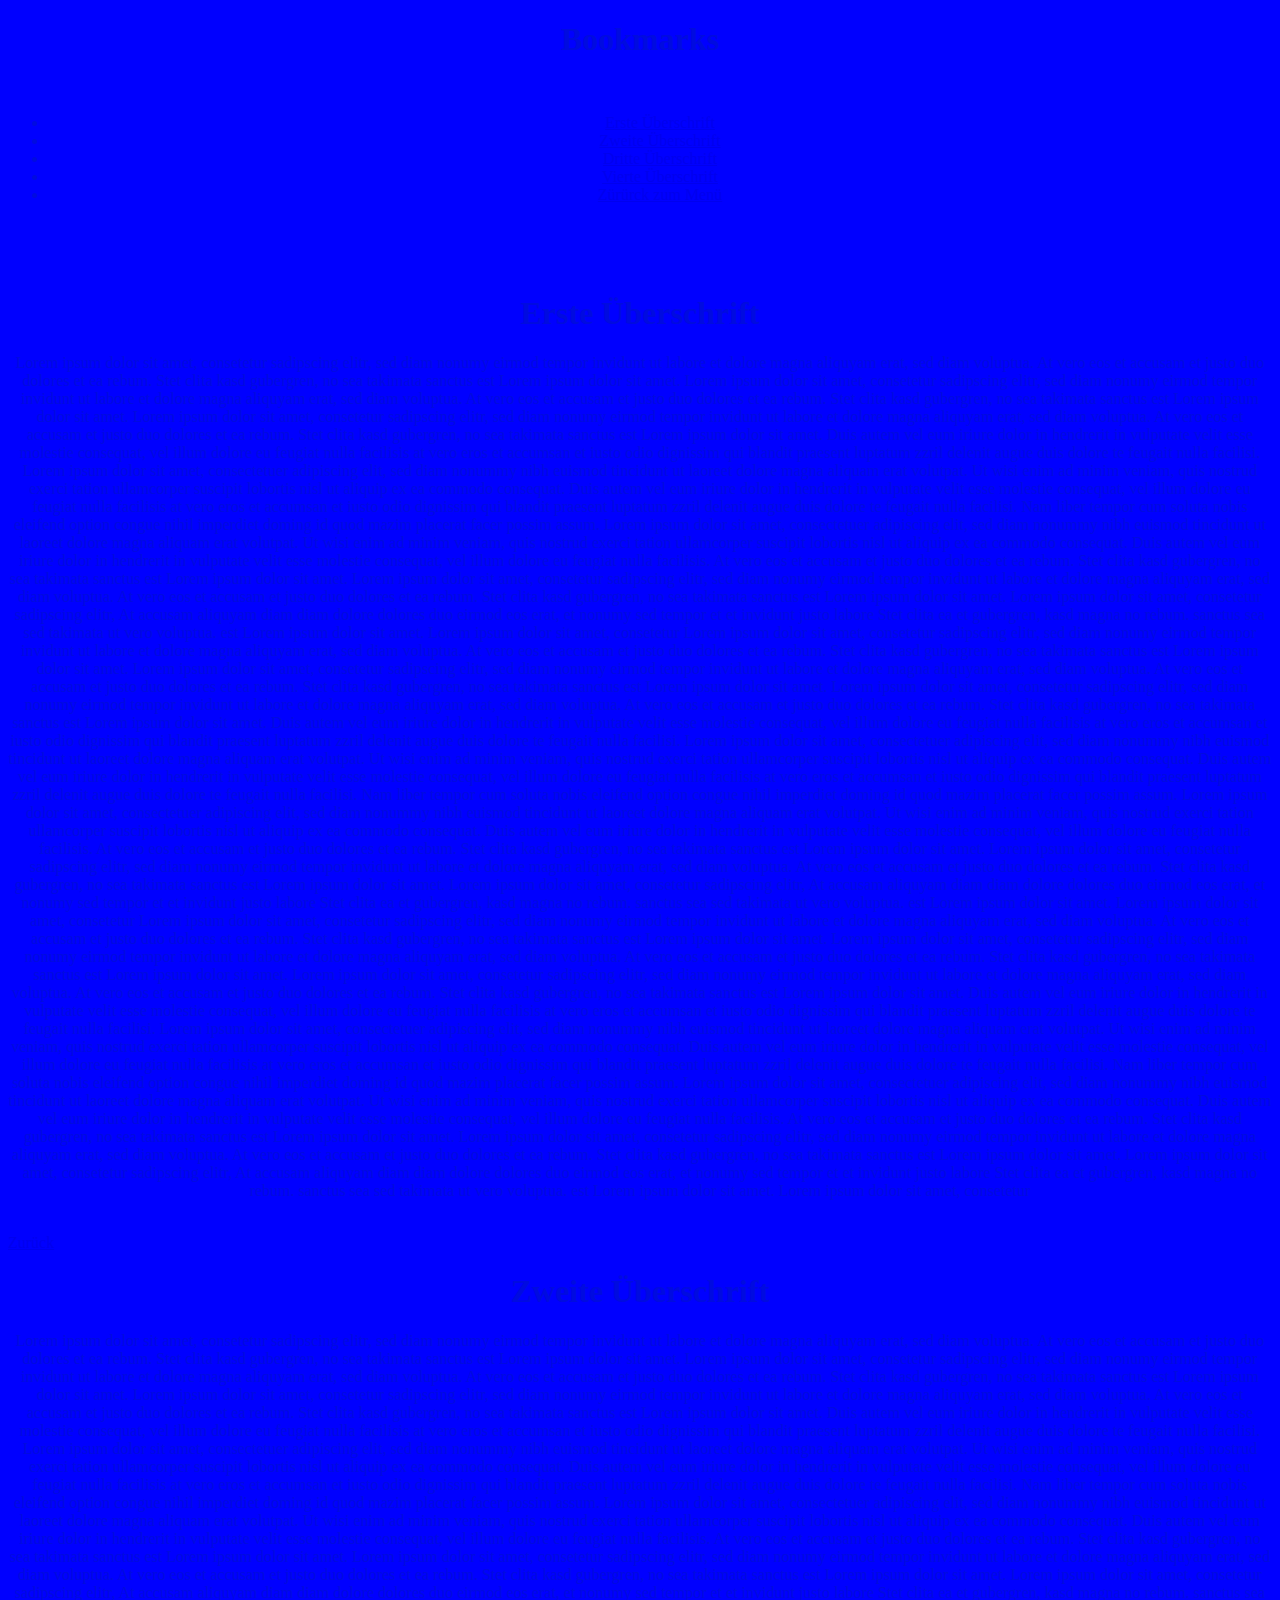
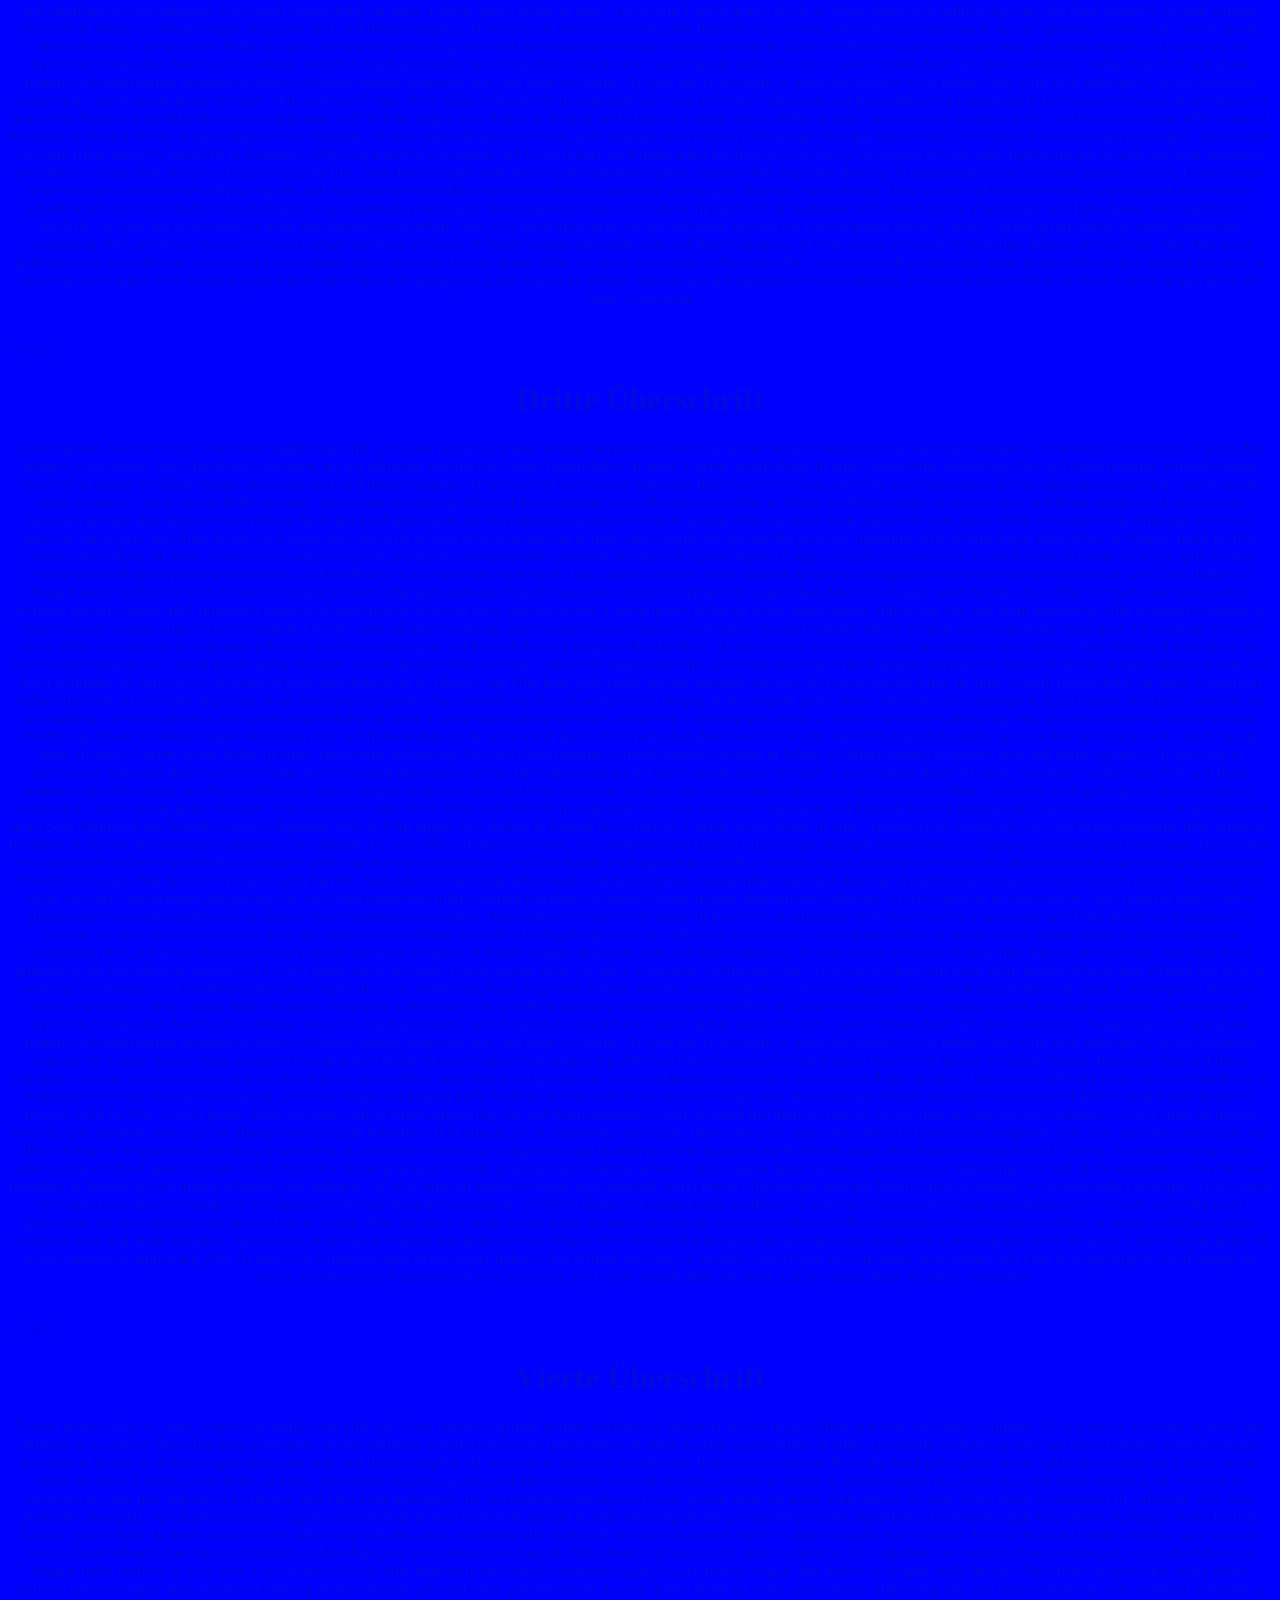
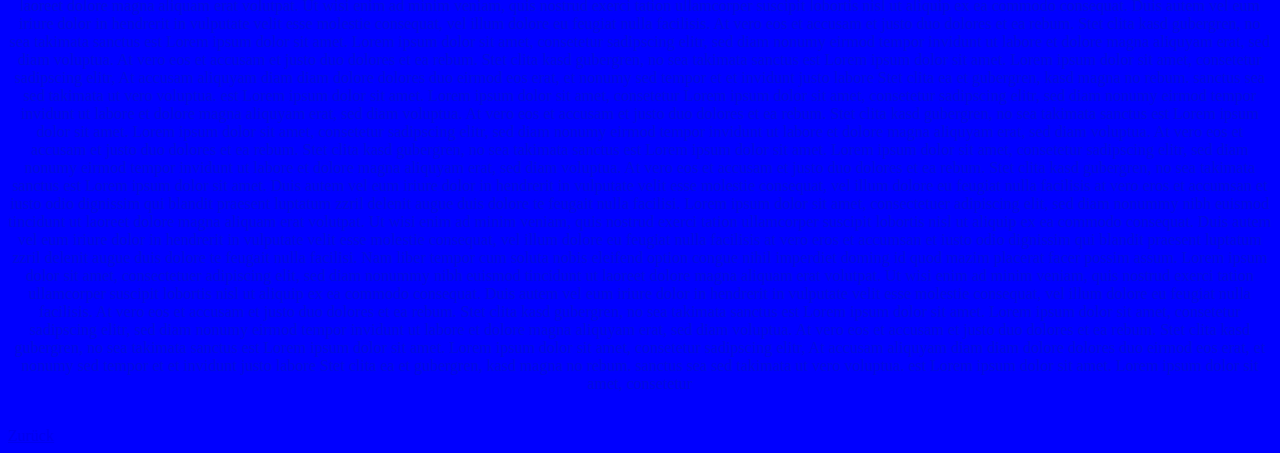
==== bookmarks.html @ f7e6e103 "Update bookmarks.html" ====
<!doctype html>
<html lang="de">
  <head>
    <meta charset="utf-8">
    <meta name="viewport" content="width=device-width, initial-scale=1.0">
    <title>Bookmarks</title>
	  <link rel="stylesheet" href="css/style.css">
  </head>
	<BODY BGCOLOR="BLUE">
 	<font face="verdana" color="LIGHT_BLUE" align="center">
  <body>
	<h1 id="C1">Bookmarks</h1>
    <br>
    <ul>
        <li><a href="#C2" title="Kapitel Uno">Erste Überschrift</a></li>
        <li><a href="#C3" title="Ab ins 2. Kappidel">Zweite Überschrift</a></li>
        <li><a href="#C4" title="oder doch nummero 3?">Dritte Überschrift</a></li>
        <li><a href="#C5" title="Numero quatre">Vierte Überschrift</a></li>
	<li><a href="homebookmarks.html">Zürürck zum Menü</a></li>
    </ul>
    <br>
    <br>
    <br>
    <h1 id="C2">Erste Überschrift</h1>
        <p font-face="verdana">
        Lorem ipsum dolor sit amet, consetetur sadipscing elitr, sed diam nonumy eirmod tempor invidunt ut labore et dolore magna aliquyam erat, sed diam voluptua. At vero eos et accusam et justo duo dolores et ea rebum. Stet clita kasd gubergren, no sea takimata sanctus est Lorem ipsum dolor sit amet. Lorem ipsum dolor sit amet, consetetur sadipscing elitr, sed diam nonumy eirmod tempor invidunt ut labore et dolore magna aliquyam erat, sed diam voluptua. At vero eos et accusam et justo duo dolores et ea rebum. Stet clita kasd gubergren, no sea takimata sanctus est Lorem ipsum dolor sit amet. Lorem ipsum dolor sit amet, consetetur sadipscing elitr, sed diam nonumy eirmod tempor invidunt ut labore et dolore magna aliquyam erat, sed diam voluptua. At vero eos et accusam et justo duo dolores et ea rebum. Stet clita kasd gubergren, no sea takimata sanctus est Lorem ipsum dolor sit amet.   
        Duis autem vel eum iriure dolor in hendrerit in vulputate velit esse molestie consequat, vel illum dolore eu feugiat nulla facilisis at vero eros et accumsan et iusto odio dignissim qui blandit praesent luptatum zzril delenit augue duis dolore te feugait nulla facilisi. Lorem ipsum dolor sit amet, consectetuer adipiscing elit, sed diam nonummy nibh euismod tincidunt ut laoreet dolore magna aliquam erat volutpat.   
        Ut wisi enim ad minim veniam, quis nostrud exerci tation ullamcorper suscipit lobortis nisl ut aliquip ex ea commodo consequat. Duis autem vel eum iriure dolor in hendrerit in vulputate velit esse molestie consequat, vel illum dolore eu feugiat nulla facilisis at vero eros et accumsan et iusto odio dignissim qui blandit praesent luptatum zzril delenit augue duis dolore te feugait nulla facilisi.   
        Nam liber tempor cum soluta nobis eleifend option congue nihil imperdiet doming id quod mazim placerat facer possim assum. Lorem ipsum dolor sit amet, consectetuer adipiscing elit, sed diam nonummy nibh euismod tincidunt ut laoreet dolore magna aliquam erat volutpat. Ut wisi enim ad minim veniam, quis nostrud exerci tation ullamcorper suscipit lobortis nisl ut aliquip ex ea commodo consequat.   
        Duis autem vel eum iriure dolor in hendrerit in vulputate velit esse molestie consequat, vel illum dolore eu feugiat nulla facilisis.   
        At vero eos et accusam et justo duo dolores et ea rebum. Stet clita kasd gubergren, no sea takimata sanctus est Lorem ipsum dolor sit amet. Lorem ipsum dolor sit amet, consetetur sadipscing elitr, sed diam nonumy eirmod tempor invidunt ut labore et dolore magna aliquyam erat, sed diam voluptua. At vero eos et accusam et justo duo dolores et ea rebum. Stet clita kasd gubergren, no sea takimata sanctus est Lorem ipsum dolor sit amet. Lorem ipsum dolor sit amet, consetetur sadipscing elitr, At accusam aliquyam diam diam dolore dolores duo eirmod eos erat, et nonumy sed tempor et et invidunt justo labore Stet clita ea et gubergren, kasd magna no rebum. sanctus sea sed takimata ut vero voluptua. est Lorem ipsum dolor sit amet. Lorem ipsum dolor sit amet, consetetur  
        Lorem ipsum dolor sit amet, consetetur sadipscing elitr, sed diam nonumy eirmod tempor invidunt ut labore et dolore magna aliquyam erat, sed diam voluptua. At vero eos et accusam et justo duo dolores et ea rebum. Stet clita kasd gubergren, no sea takimata sanctus est Lorem ipsum dolor sit amet. Lorem ipsum dolor sit amet, consetetur sadipscing elitr, sed diam nonumy eirmod tempor invidunt ut labore et dolore magna aliquyam erat, sed diam voluptua. At vero eos et accusam et justo duo dolores et ea rebum. Stet clita kasd gubergren, no sea takimata sanctus est Lorem ipsum dolor sit amet. Lorem ipsum dolor sit amet, consetetur sadipscing elitr, sed diam nonumy eirmod tempor invidunt ut labore et dolore magna aliquyam erat, sed diam voluptua. At vero eos et accusam et justo duo dolores et ea rebum. Stet clita kasd gubergren, no sea takimata sanctus est Lorem ipsum dolor sit amet.   
        Duis autem vel eum iriure dolor in hendrerit in vulputate velit esse molestie consequat, vel illum dolore eu feugiat nulla facilisis at vero eros et accumsan et iusto odio dignissim qui blandit praesent luptatum zzril delenit augue duis dolore te feugait nulla facilisi. Lorem ipsum dolor sit amet, consectetuer adipiscing elit, sed diam nonummy nibh euismod tincidunt ut laoreet dolore magna aliquam erat volutpat.   
        Ut wisi enim ad minim veniam, quis nostrud exerci tation ullamcorper suscipit lobortis nisl ut aliquip ex ea commodo consequat. Duis autem vel eum iriure dolor in hendrerit in vulputate velit esse molestie consequat, vel illum dolore eu feugiat nulla facilisis at vero eros et accumsan et iusto odio dignissim qui blandit praesent luptatum zzril delenit augue duis dolore te feugait nulla facilisi.   
        Nam liber tempor cum soluta nobis eleifend option congue nihil imperdiet doming id quod mazim placerat facer possim assum. Lorem ipsum dolor sit amet, consectetuer adipiscing elit, sed diam nonummy nibh euismod tincidunt ut laoreet dolore magna aliquam erat volutpat. Ut wisi enim ad minim veniam, quis nostrud exerci tation ullamcorper suscipit lobortis nisl ut aliquip ex ea commodo consequat.   
        Duis autem vel eum iriure dolor in hendrerit in vulputate velit esse molestie consequat, vel illum dolore eu feugiat nulla facilisis.   
        At vero eos et accusam et justo duo dolores et ea rebum. Stet clita kasd gubergren, no sea takimata sanctus est Lorem ipsum dolor sit amet. Lorem ipsum dolor sit amet, consetetur sadipscing elitr, sed diam nonumy eirmod tempor invidunt ut labore et dolore magna aliquyam erat, sed diam voluptua. At vero eos et accusam et justo duo dolores et ea rebum. Stet clita kasd gubergren, no sea takimata sanctus est Lorem ipsum dolor sit amet. Lorem ipsum dolor sit amet, consetetur sadipscing elitr, At accusam aliquyam diam diam dolore dolores duo eirmod eos erat, et nonumy sed tempor et et invidunt justo labore Stet clita ea et gubergren, kasd magna no rebum. sanctus sea sed takimata ut vero voluptua. est Lorem ipsum dolor sit amet. Lorem ipsum dolor sit amet, consetetur
	 Lorem ipsum dolor sit amet, consetetur sadipscing elitr, sed diam nonumy eirmod tempor invidunt ut labore et dolore magna aliquyam erat, sed diam voluptua. At vero eos et accusam et justo duo dolores et ea rebum. Stet clita kasd gubergren, no sea takimata sanctus est Lorem ipsum dolor sit amet. Lorem ipsum dolor sit amet, consetetur sadipscing elitr, sed diam nonumy eirmod tempor invidunt ut labore et dolore magna aliquyam erat, sed diam voluptua. At vero eos et accusam et justo duo dolores et ea rebum. Stet clita kasd gubergren, no sea takimata sanctus est Lorem ipsum dolor sit amet. Lorem ipsum dolor sit amet, consetetur sadipscing elitr, sed diam nonumy eirmod tempor invidunt ut labore et dolore magna aliquyam erat, sed diam voluptua. At vero eos et accusam et justo duo dolores et ea rebum. Stet clita kasd gubergren, no sea takimata sanctus est Lorem ipsum dolor sit amet.   
        Duis autem vel eum iriure dolor in hendrerit in vulputate velit esse molestie consequat, vel illum dolore eu feugiat nulla facilisis at vero eros et accumsan et iusto odio dignissim qui blandit praesent luptatum zzril delenit augue duis dolore te feugait nulla facilisi. Lorem ipsum dolor sit amet, consectetuer adipiscing elit, sed diam nonummy nibh euismod tincidunt ut laoreet dolore magna aliquam erat volutpat.   
        Ut wisi enim ad minim veniam, quis nostrud exerci tation ullamcorper suscipit lobortis nisl ut aliquip ex ea commodo consequat. Duis autem vel eum iriure dolor in hendrerit in vulputate velit esse molestie consequat, vel illum dolore eu feugiat nulla facilisis at vero eros et accumsan et iusto odio dignissim qui blandit praesent luptatum zzril delenit augue duis dolore te feugait nulla facilisi.   
        Nam liber tempor cum soluta nobis eleifend option congue nihil imperdiet doming id quod mazim placerat facer possim assum. Lorem ipsum dolor sit amet, consectetuer adipiscing elit, sed diam nonummy nibh euismod tincidunt ut laoreet dolore magna aliquam erat volutpat. Ut wisi enim ad minim veniam, quis nostrud exerci tation ullamcorper suscipit lobortis nisl ut aliquip ex ea commodo consequat.   
        Duis autem vel eum iriure dolor in hendrerit in vulputate velit esse molestie consequat, vel illum dolore eu feugiat nulla facilisis.   
        At vero eos et accusam et justo duo dolores et ea rebum. Stet clita kasd gubergren, no sea takimata sanctus est Lorem ipsum dolor sit amet. Lorem ipsum dolor sit amet, consetetur sadipscing elitr, sed diam nonumy eirmod tempor invidunt ut labore et dolore magna aliquyam erat, sed diam voluptua. At vero eos et accusam et justo duo dolores et ea rebum. Stet clita kasd gubergren, no sea takimata sanctus est Lorem ipsum dolor sit amet. Lorem ipsum dolor sit amet, consetetur sadipscing elitr, At accusam aliquyam diam diam dolore dolores duo eirmod eos erat, et nonumy sed tempor et et invidunt justo labore Stet clita ea et gubergren, kasd magna no rebum. sanctus sea sed takimata ut vero voluptua. est Lorem ipsum dolor sit amet. Lorem ipsum dolor sit amet, consetetur  
	</p><br>
	<a href="#C1">Zurück</a>
    <h1 id="C3">Zweite Überschrift</h1>
	<p font-color="magenta" font-face="Arial">
        Lorem ipsum dolor sit amet, consetetur sadipscing elitr, sed diam nonumy eirmod tempor invidunt ut labore et dolore magna aliquyam erat, sed diam voluptua. At vero eos et accusam et justo duo dolores et ea rebum. Stet clita kasd gubergren, no sea takimata sanctus est Lorem ipsum dolor sit amet. Lorem ipsum dolor sit amet, consetetur sadipscing elitr, sed diam nonumy eirmod tempor invidunt ut labore et dolore magna aliquyam erat, sed diam voluptua. At vero eos et accusam et justo duo dolores et ea rebum. Stet clita kasd gubergren, no sea takimata sanctus est Lorem ipsum dolor sit amet. Lorem ipsum dolor sit amet, consetetur sadipscing elitr, sed diam nonumy eirmod tempor invidunt ut labore et dolore magna aliquyam erat, sed diam voluptua. At vero eos et accusam et justo duo dolores et ea rebum. Stet clita kasd gubergren, no sea takimata sanctus est Lorem ipsum dolor sit amet.   
        Duis autem vel eum iriure dolor in hendrerit in vulputate velit esse molestie consequat, vel illum dolore eu feugiat nulla facilisis at vero eros et accumsan et iusto odio dignissim qui blandit praesent luptatum zzril delenit augue duis dolore te feugait nulla facilisi. Lorem ipsum dolor sit amet, consectetuer adipiscing elit, sed diam nonummy nibh euismod tincidunt ut laoreet dolore magna aliquam erat volutpat.   
        Ut wisi enim ad minim veniam, quis nostrud exerci tation ullamcorper suscipit lobortis nisl ut aliquip ex ea commodo consequat. Duis autem vel eum iriure dolor in hendrerit in vulputate velit esse molestie consequat, vel illum dolore eu feugiat nulla facilisis at vero eros et accumsan et iusto odio dignissim qui blandit praesent luptatum zzril delenit augue duis dolore te feugait nulla facilisi.   
        Nam liber tempor cum soluta nobis eleifend option congue nihil imperdiet doming id quod mazim placerat facer possim assum. Lorem ipsum dolor sit amet, consectetuer adipiscing elit, sed diam nonummy nibh euismod tincidunt ut laoreet dolore magna aliquam erat volutpat. Ut wisi enim ad minim veniam, quis nostrud exerci tation ullamcorper suscipit lobortis nisl ut aliquip ex ea commodo consequat.   
        Duis autem vel eum iriure dolor in hendrerit in vulputate velit esse molestie consequat, vel illum dolore eu feugiat nulla facilisis.   
        At vero eos et accusam et justo duo dolores et ea rebum. Stet clita kasd gubergren, no sea takimata sanctus est Lorem ipsum dolor sit amet. Lorem ipsum dolor sit amet, consetetur sadipscing elitr, sed diam nonumy eirmod tempor invidunt ut labore et dolore magna aliquyam erat, sed diam voluptua. At vero eos et accusam et justo duo dolores et ea rebum. Stet clita kasd gubergren, no sea takimata sanctus est Lorem ipsum dolor sit amet. Lorem ipsum dolor sit amet, consetetur sadipscing elitr, At accusam aliquyam diam diam dolore dolores duo eirmod eos erat, et nonumy sed tempor et et invidunt justo labore Stet clita ea et gubergren, kasd magna no rebum. sanctus sea sed takimata ut vero voluptua. est Lorem ipsum dolor sit amet. Lorem ipsum dolor sit amet, consetetur	  
        Lorem ipsum dolor sit amet, consetetur sadipscing elitr, sed diam nonumy eirmod tempor invidunt ut labore et dolore magna aliquyam erat, sed diam voluptua. At vero eos et accusam et justo duo dolores et ea rebum. Stet clita kasd gubergren, no sea takimata sanctus est Lorem ipsum dolor sit amet. Lorem ipsum dolor sit amet, consetetur sadipscing elitr, sed diam nonumy eirmod tempor invidunt ut labore et dolore magna aliquyam erat, sed diam voluptua. At vero eos et accusam et justo duo dolores et ea rebum. Stet clita kasd gubergren, no sea takimata sanctus est Lorem ipsum dolor sit amet. Lorem ipsum dolor sit amet, consetetur sadipscing elitr, sed diam nonumy eirmod tempor invidunt ut labore et dolore magna aliquyam erat, sed diam voluptua. At vero eos et accusam et justo duo dolores et ea rebum. Stet clita kasd gubergren, no sea takimata sanctus est Lorem ipsum dolor sit amet.   
        Duis autem vel eum iriure dolor in hendrerit in vulputate velit esse molestie consequat, vel illum dolore eu feugiat nulla facilisis at vero eros et accumsan et iusto odio dignissim qui blandit praesent luptatum zzril delenit augue duis dolore te feugait nulla facilisi. Lorem ipsum dolor sit amet, consectetuer adipiscing elit, sed diam nonummy nibh euismod tincidunt ut laoreet dolore magna aliquam erat volutpat.   
        Ut wisi enim ad minim veniam, quis nostrud exerci tation ullamcorper suscipit lobortis nisl ut aliquip ex ea commodo consequat. Duis autem vel eum iriure dolor in hendrerit in vulputate velit esse molestie consequat, vel illum dolore eu feugiat nulla facilisis at vero eros et accumsan et iusto odio dignissim qui blandit praesent luptatum zzril delenit augue duis dolore te feugait nulla facilisi.   
        Nam liber tempor cum soluta nobis eleifend option congue nihil imperdiet doming id quod mazim placerat facer possim assum. Lorem ipsum dolor sit amet, consectetuer adipiscing elit, sed diam nonummy nibh euismod tincidunt ut laoreet dolore magna aliquam erat volutpat. Ut wisi enim ad minim veniam, quis nostrud exerci tation ullamcorper suscipit lobortis nisl ut aliquip ex ea commodo consequat.   
        Duis autem vel eum iriure dolor in hendrerit in vulputate velit esse molestie consequat, vel illum dolore eu feugiat nulla facilisis.   
        At vero eos et accusam et justo duo dolores et ea rebum. Stet clita kasd gubergren, no sea takimata sanctus est Lorem ipsum dolor sit amet. Lorem ipsum dolor sit amet, consetetur sadipscing elitr, sed diam nonumy eirmod tempor invidunt ut labore et dolore magna aliquyam erat, sed diam voluptua. At vero eos et accusam et justo duo dolores et ea rebum. Stet clita kasd gubergren, no sea takimata sanctus est Lorem ipsum dolor sit amet. Lorem ipsum dolor sit amet, consetetur sadipscing elitr, At accusam aliquyam diam diam dolore dolores duo eirmod eos erat, et nonumy sed tempor et et invidunt justo labore Stet clita ea et gubergren, kasd magna no rebum. sanctus sea sed takimata ut vero voluptua. est Lorem ipsum dolor sit amet. Lorem ipsum dolor sit amet, consetetur
	</p><br>
	<a href="#C1">Zurück</a>
    <h1 id="C4">Dritte Überschrift</h1>
	<p>
        Lorem ipsum dolor sit amet, consetetur sadipscing elitr, sed diam nonumy eirmod tempor invidunt ut labore et dolore magna aliquyam erat, sed diam voluptua. At vero eos et accusam et justo duo dolores et ea rebum. Stet clita kasd gubergren, no sea takimata sanctus est Lorem ipsum dolor sit amet. Lorem ipsum dolor sit amet, consetetur sadipscing elitr, sed diam nonumy eirmod tempor invidunt ut labore et dolore magna aliquyam erat, sed diam voluptua. At vero eos et accusam et justo duo dolores et ea rebum. Stet clita kasd gubergren, no sea takimata sanctus est Lorem ipsum dolor sit amet. Lorem ipsum dolor sit amet, consetetur sadipscing elitr, sed diam nonumy eirmod tempor invidunt ut labore et dolore magna aliquyam erat, sed diam voluptua. At vero eos et accusam et justo duo dolores et ea rebum. Stet clita kasd gubergren, no sea takimata sanctus est Lorem ipsum dolor sit amet.   
        Duis autem vel eum iriure dolor in hendrerit in vulputate velit esse molestie consequat, vel illum dolore eu feugiat nulla facilisis at vero eros et accumsan et iusto odio dignissim qui blandit praesent luptatum zzril delenit augue duis dolore te feugait nulla facilisi. Lorem ipsum dolor sit amet, consectetuer adipiscing elit, sed diam nonummy nibh euismod tincidunt ut laoreet dolore magna aliquam erat volutpat.   
        Ut wisi enim ad minim veniam, quis nostrud exerci tation ullamcorper suscipit lobortis nisl ut aliquip ex ea commodo consequat. Duis autem vel eum iriure dolor in hendrerit in vulputate velit esse molestie consequat, vel illum dolore eu feugiat nulla facilisis at vero eros et accumsan et iusto odio dignissim qui blandit praesent luptatum zzril delenit augue duis dolore te feugait nulla facilisi.   
        Nam liber tempor cum soluta nobis eleifend option congue nihil imperdiet doming id quod mazim placerat facer possim assum. Lorem ipsum dolor sit amet, consectetuer adipiscing elit, sed diam nonummy nibh euismod tincidunt ut laoreet dolore magna aliquam erat volutpat. Ut wisi enim ad minim veniam, quis nostrud exerci tation ullamcorper suscipit lobortis nisl ut aliquip ex ea commodo consequat.   
        Duis autem vel eum iriure dolor in hendrerit in vulputate velit esse molestie consequat, vel illum dolore eu feugiat nulla facilisis.   
        At vero eos et accusam et justo duo dolores et ea rebum. Stet clita kasd gubergren, no sea takimata sanctus est Lorem ipsum dolor sit amet. Lorem ipsum dolor sit amet, consetetur sadipscing elitr, sed diam nonumy eirmod tempor invidunt ut labore et dolore magna aliquyam erat, sed diam voluptua. At vero eos et accusam et justo duo dolores et ea rebum. Stet clita kasd gubergren, no sea takimata sanctus est Lorem ipsum dolor sit amet. Lorem ipsum dolor sit amet, consetetur sadipscing elitr, At accusam aliquyam diam diam dolore dolores duo eirmod eos erat, et nonumy sed tempor et et invidunt justo labore Stet clita ea et gubergren, kasd magna no rebum. sanctus sea sed takimata ut vero voluptua. est Lorem ipsum dolor sit amet. Lorem ipsum dolor sit amet, consetetur
        Lorem ipsum dolor sit amet, consetetur sadipscing elitr, sed diam nonumy eirmod tempor invidunt ut labore et dolore magna aliquyam erat, sed diam voluptua. At vero eos et accusam et justo duo dolores et ea rebum. Stet clita kasd gubergren, no sea takimata sanctus est Lorem ipsum dolor sit amet. Lorem ipsum dolor sit amet, consetetur sadipscing elitr, sed diam nonumy eirmod tempor invidunt ut labore et dolore magna aliquyam erat, sed diam voluptua. At vero eos et accusam et justo duo dolores et ea rebum. Stet clita kasd gubergren, no sea takimata sanctus est Lorem ipsum dolor sit amet. Lorem ipsum dolor sit amet, consetetur sadipscing elitr, sed diam nonumy eirmod tempor invidunt ut labore et dolore magna aliquyam erat, sed diam voluptua. At vero eos et accusam et justo duo dolores et ea rebum. Stet clita kasd gubergren, no sea takimata sanctus est Lorem ipsum dolor sit amet.   
        Duis autem vel eum iriure dolor in hendrerit in vulputate velit esse molestie consequat, vel illum dolore eu feugiat nulla facilisis at vero eros et accumsan et iusto odio dignissim qui blandit praesent luptatum zzril delenit augue duis dolore te feugait nulla facilisi. Lorem ipsum dolor sit amet, consectetuer adipiscing elit, sed diam nonummy nibh euismod tincidunt ut laoreet dolore magna aliquam erat volutpat.   
        Ut wisi enim ad minim veniam, quis nostrud exerci tation ullamcorper suscipit lobortis nisl ut aliquip ex ea commodo consequat. Duis autem vel eum iriure dolor in hendrerit in vulputate velit esse molestie consequat, vel illum dolore eu feugiat nulla facilisis at vero eros et accumsan et iusto odio dignissim qui blandit praesent luptatum zzril delenit augue duis dolore te feugait nulla facilisi.   
        Nam liber tempor cum soluta nobis eleifend option congue nihil imperdiet doming id quod mazim placerat facer possim assum. Lorem ipsum dolor sit amet, consectetuer adipiscing elit, sed diam nonummy nibh euismod tincidunt ut laoreet dolore magna aliquam erat volutpat. Ut wisi enim ad minim veniam, quis nostrud exerci tation ullamcorper suscipit lobortis nisl ut aliquip ex ea commodo consequat.   
        Duis autem vel eum iriure dolor in hendrerit in vulputate velit esse molestie consequat, vel illum dolore eu feugiat nulla facilisis.   
        At vero eos et accusam et justo duo dolores et ea rebum. Stet clita kasd gubergren, no sea takimata sanctus est Lorem ipsum dolor sit amet. Lorem ipsum dolor sit amet, consetetur sadipscing elitr, sed diam nonumy eirmod tempor invidunt ut labore et dolore magna aliquyam erat, sed diam voluptua. At vero eos et accusam et justo duo dolores et ea rebum. Stet clita kasd gubergren, no sea takimata sanctus est Lorem ipsum dolor sit amet. Lorem ipsum dolor sit amet, consetetur sadipscing elitr, At accusam aliquyam diam diam dolore dolores duo eirmod eos erat, et nonumy sed tempor et et invidunt justo labore Stet clita ea et gubergren, kasd magna no rebum. sanctus sea sed takimata ut vero voluptua. est Lorem ipsum dolor sit amet. Lorem ipsum dolor sit amet, consetetur
	 Lorem ipsum dolor sit amet, consetetur sadipscing elitr, sed diam nonumy eirmod tempor invidunt ut labore et dolore magna aliquyam erat, sed diam voluptua. At vero eos et accusam et justo duo dolores et ea rebum. Stet clita kasd gubergren, no sea takimata sanctus est Lorem ipsum dolor sit amet. Lorem ipsum dolor sit amet, consetetur sadipscing elitr, sed diam nonumy eirmod tempor invidunt ut labore et dolore magna aliquyam erat, sed diam voluptua. At vero eos et accusam et justo duo dolores et ea rebum. Stet clita kasd gubergren, no sea takimata sanctus est Lorem ipsum dolor sit amet. Lorem ipsum dolor sit amet, consetetur sadipscing elitr, sed diam nonumy eirmod tempor invidunt ut labore et dolore magna aliquyam erat, sed diam voluptua. At vero eos et accusam et justo duo dolores et ea rebum. Stet clita kasd gubergren, no sea takimata sanctus est Lorem ipsum dolor sit amet.   
        Duis autem vel eum iriure dolor in hendrerit in vulputate velit esse molestie consequat, vel illum dolore eu feugiat nulla facilisis at vero eros et accumsan et iusto odio dignissim qui blandit praesent luptatum zzril delenit augue duis dolore te feugait nulla facilisi. Lorem ipsum dolor sit amet, consectetuer adipiscing elit, sed diam nonummy nibh euismod tincidunt ut laoreet dolore magna aliquam erat volutpat.   
        Ut wisi enim ad minim veniam, quis nostrud exerci tation ullamcorper suscipit lobortis nisl ut aliquip ex ea commodo consequat. Duis autem vel eum iriure dolor in hendrerit in vulputate velit esse molestie consequat, vel illum dolore eu feugiat nulla facilisis at vero eros et accumsan et iusto odio dignissim qui blandit praesent luptatum zzril delenit augue duis dolore te feugait nulla facilisi.   
        Nam liber tempor cum soluta nobis eleifend option congue nihil imperdiet doming id quod mazim placerat facer possim assum. Lorem ipsum dolor sit amet, consectetuer adipiscing elit, sed diam nonummy nibh euismod tincidunt ut laoreet dolore magna aliquam erat volutpat. Ut wisi enim ad minim veniam, quis nostrud exerci tation ullamcorper suscipit lobortis nisl ut aliquip ex ea commodo consequat.   
        Duis autem vel eum iriure dolor in hendrerit in vulputate velit esse molestie consequat, vel illum dolore eu feugiat nulla facilisis.   
        At vero eos et accusam et justo duo dolores et ea rebum. Stet clita kasd gubergren, no sea takimata sanctus est Lorem ipsum dolor sit amet. Lorem ipsum dolor sit amet, consetetur sadipscing elitr, sed diam nonumy eirmod tempor invidunt ut labore et dolore magna aliquyam erat, sed diam voluptua. At vero eos et accusam et justo duo dolores et ea rebum. Stet clita kasd gubergren, no sea takimata sanctus est Lorem ipsum dolor sit amet. Lorem ipsum dolor sit amet, consetetur sadipscing elitr, At accusam aliquyam diam diam dolore dolores duo eirmod eos erat, et nonumy sed tempor et et invidunt justo labore Stet clita ea et gubergren, kasd magna no rebum. sanctus sea sed takimata ut vero voluptua. est Lorem ipsum dolor sit amet. Lorem ipsum dolor sit amet, consetetur  
	</p><br>
	<a href="#C1">Zurück</a>
    <h1 id="C5">Vierte Überschrift</h1>
	<p>
        Lorem ipsum dolor sit amet, consetetur sadipscing elitr, sed diam nonumy eirmod tempor invidunt ut labore et dolore magna aliquyam erat, sed diam voluptua. At vero eos et accusam et justo duo dolores et ea rebum. Stet clita kasd gubergren, no sea takimata sanctus est Lorem ipsum dolor sit amet. Lorem ipsum dolor sit amet, consetetur sadipscing elitr, sed diam nonumy eirmod tempor invidunt ut labore et dolore magna aliquyam erat, sed diam voluptua. At vero eos et accusam et justo duo dolores et ea rebum. Stet clita kasd gubergren, no sea takimata sanctus est Lorem ipsum dolor sit amet. Lorem ipsum dolor sit amet, consetetur sadipscing elitr, sed diam nonumy eirmod tempor invidunt ut labore et dolore magna aliquyam erat, sed diam voluptua. At vero eos et accusam et justo duo dolores et ea rebum. Stet clita kasd gubergren, no sea takimata sanctus est Lorem ipsum dolor sit amet.   
        Duis autem vel eum iriure dolor in hendrerit in vulputate velit esse molestie consequat, vel illum dolore eu feugiat nulla facilisis at vero eros et accumsan et iusto odio dignissim qui blandit praesent luptatum zzril delenit augue duis dolore te feugait nulla facilisi. Lorem ipsum dolor sit amet, consectetuer adipiscing elit, sed diam nonummy nibh euismod tincidunt ut laoreet dolore magna aliquam erat volutpat.   
        Ut wisi enim ad minim veniam, quis nostrud exerci tation ullamcorper suscipit lobortis nisl ut aliquip ex ea commodo consequat. Duis autem vel eum iriure dolor in hendrerit in vulputate velit esse molestie consequat, vel illum dolore eu feugiat nulla facilisis at vero eros et accumsan et iusto odio dignissim qui blandit praesent luptatum zzril delenit augue duis dolore te feugait nulla facilisi.   
        Nam liber tempor cum soluta nobis eleifend option congue nihil imperdiet doming id quod mazim placerat facer possim assum. Lorem ipsum dolor sit amet, consectetuer adipiscing elit, sed diam nonummy nibh euismod tincidunt ut laoreet dolore magna aliquam erat volutpat. Ut wisi enim ad minim veniam, quis nostrud exerci tation ullamcorper suscipit lobortis nisl ut aliquip ex ea commodo consequat.   
        Duis autem vel eum iriure dolor in hendrerit in vulputate velit esse molestie consequat, vel illum dolore eu feugiat nulla facilisis.   
        At vero eos et accusam et justo duo dolores et ea rebum. Stet clita kasd gubergren, no sea takimata sanctus est Lorem ipsum dolor sit amet. Lorem ipsum dolor sit amet, consetetur sadipscing elitr, sed diam nonumy eirmod tempor invidunt ut labore et dolore magna aliquyam erat, sed diam voluptua. At vero eos et accusam et justo duo dolores et ea rebum. Stet clita kasd gubergren, no sea takimata sanctus est Lorem ipsum dolor sit amet. Lorem ipsum dolor sit amet, consetetur sadipscing elitr, At accusam aliquyam diam diam dolore dolores duo eirmod eos erat, et nonumy sed tempor et et invidunt justo labore Stet clita ea et gubergren, kasd magna no rebum. sanctus sea sed takimata ut vero voluptua. est Lorem ipsum dolor sit amet. Lorem ipsum dolor sit amet, consetetur
        Lorem ipsum dolor sit amet, consetetur sadipscing elitr, sed diam nonumy eirmod tempor invidunt ut labore et dolore magna aliquyam erat, sed diam voluptua. At vero eos et accusam et justo duo dolores et ea rebum. Stet clita kasd gubergren, no sea takimata sanctus est Lorem ipsum dolor sit amet. Lorem ipsum dolor sit amet, consetetur sadipscing elitr, sed diam nonumy eirmod tempor invidunt ut labore et dolore magna aliquyam erat, sed diam voluptua. At vero eos et accusam et justo duo dolores et ea rebum. Stet clita kasd gubergren, no sea takimata sanctus est Lorem ipsum dolor sit amet. Lorem ipsum dolor sit amet, consetetur sadipscing elitr, sed diam nonumy eirmod tempor invidunt ut labore et dolore magna aliquyam erat, sed diam voluptua. At vero eos et accusam et justo duo dolores et ea rebum. Stet clita kasd gubergren, no sea takimata sanctus est Lorem ipsum dolor sit amet.   
        Duis autem vel eum iriure dolor in hendrerit in vulputate velit esse molestie consequat, vel illum dolore eu feugiat nulla facilisis at vero eros et accumsan et iusto odio dignissim qui blandit praesent luptatum zzril delenit augue duis dolore te feugait nulla facilisi. Lorem ipsum dolor sit amet, consectetuer adipiscing elit, sed diam nonummy nibh euismod tincidunt ut laoreet dolore magna aliquam erat volutpat.   
        Ut wisi enim ad minim veniam, quis nostrud exerci tation ullamcorper suscipit lobortis nisl ut aliquip ex ea commodo consequat. Duis autem vel eum iriure dolor in hendrerit in vulputate velit esse molestie consequat, vel illum dolore eu feugiat nulla facilisis at vero eros et accumsan et iusto odio dignissim qui blandit praesent luptatum zzril delenit augue duis dolore te feugait nulla facilisi.   
        Nam liber tempor cum soluta nobis eleifend option congue nihil imperdiet doming id quod mazim placerat facer possim assum. Lorem ipsum dolor sit amet, consectetuer adipiscing elit, sed diam nonummy nibh euismod tincidunt ut laoreet dolore magna aliquam erat volutpat. Ut wisi enim ad minim veniam, quis nostrud exerci tation ullamcorper suscipit lobortis nisl ut aliquip ex ea commodo consequat.   
        Duis autem vel eum iriure dolor in hendrerit in vulputate velit esse molestie consequat, vel illum dolore eu feugiat nulla facilisis.   
        At vero eos et accusam et justo duo dolores et ea rebum. Stet clita kasd gubergren, no sea takimata sanctus est Lorem ipsum dolor sit amet. Lorem ipsum dolor sit amet, consetetur sadipscing elitr, sed diam nonumy eirmod tempor invidunt ut labore et dolore magna aliquyam erat, sed diam voluptua. At vero eos et accusam et justo duo dolores et ea rebum. Stet clita kasd gubergren, no sea takimata sanctus est Lorem ipsum dolor sit amet. Lorem ipsum dolor sit amet, consetetur sadipscing elitr, At accusam aliquyam diam diam dolore dolores duo eirmod eos erat, et nonumy sed tempor et et invidunt justo labore Stet clita ea et gubergren, kasd magna no rebum. sanctus sea sed takimata ut vero voluptua. est Lorem ipsum dolor sit amet. Lorem ipsum dolor sit amet, consetetur
	</p><br>
	<a href="#C1">Zurück</a>
  </body>
</html>
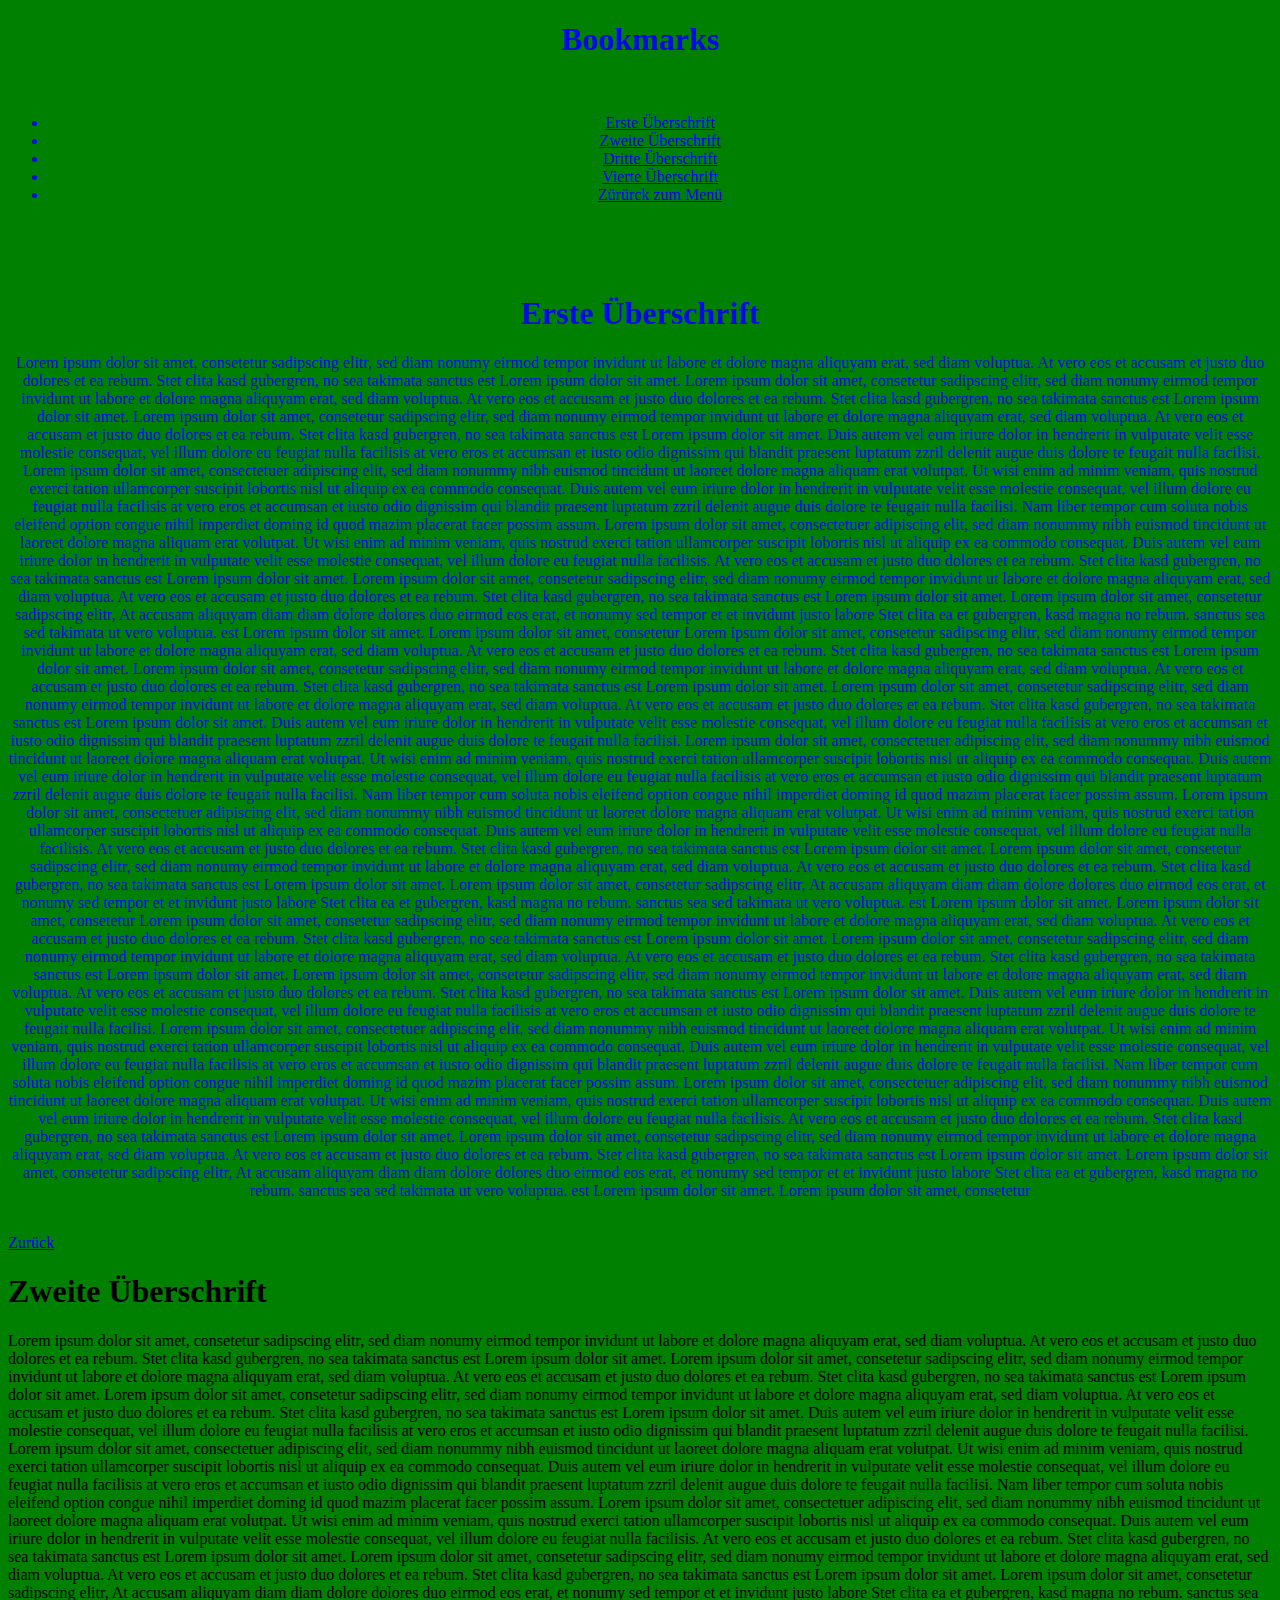
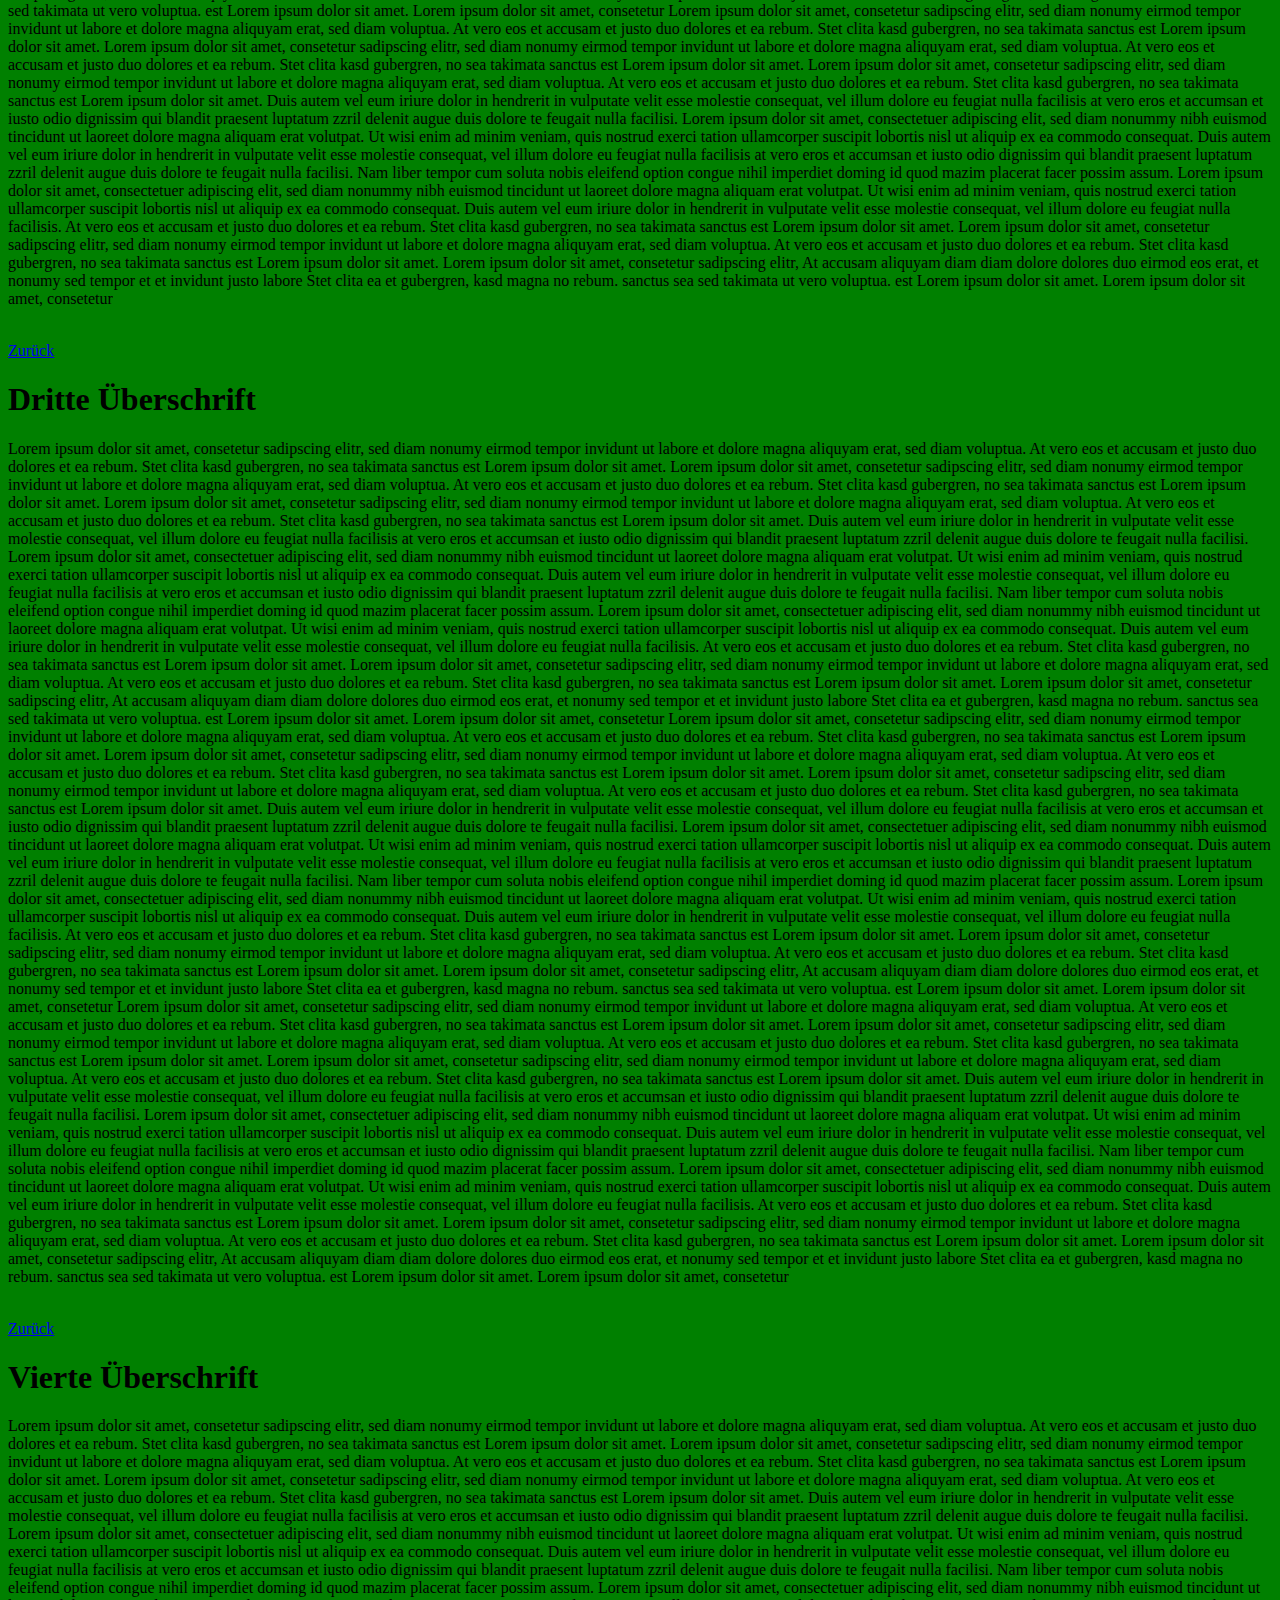
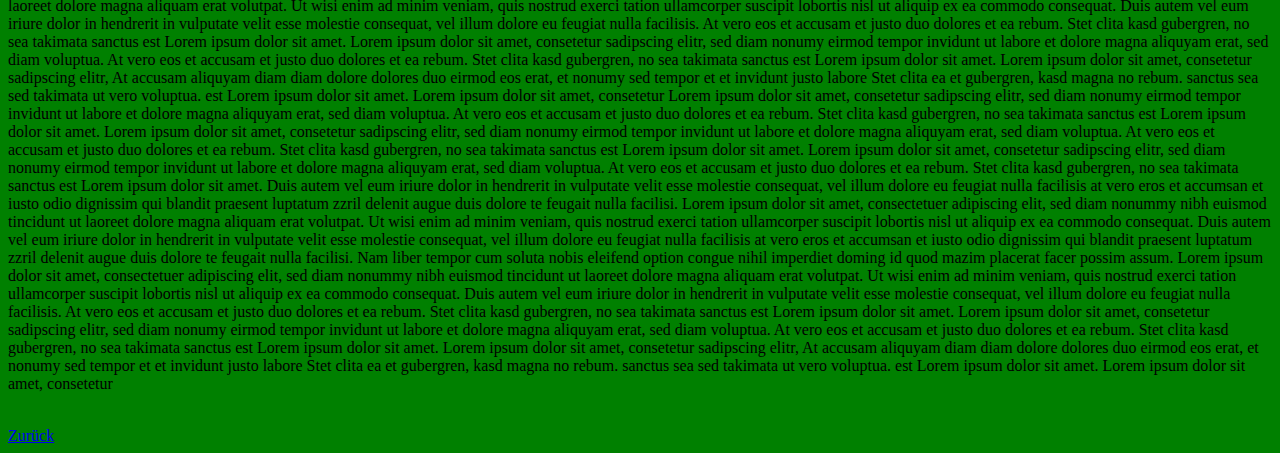
==== commit 35d43e7c: "Update bookmarks.html" ====
--- a/bookmarks.html
+++ b/bookmarks.html
@@ -6,7 +6,7 @@
     <title>Bookmarks</title>
 	  <link rel="stylesheet" href="css/style.css">
   </head>
-	<BODY BGCOLOR="BLUE">
+	<BODY BGCOLOR="green">
  	<font face="verdana" color="LIGHT_BLUE" align="center">
   <body>
 	<h1 id="C1">Bookmarks</h1>
@@ -22,7 +22,7 @@
     <br>
     <br>
     <h1 id="C2">Erste Überschrift</h1>
-        <p font-face="verdana">
+        <p><font-face="verdana">
         Lorem ipsum dolor sit amet, consetetur sadipscing elitr, sed diam nonumy eirmod tempor invidunt ut labore et dolore magna aliquyam erat, sed diam voluptua. At vero eos et accusam et justo duo dolores et ea rebum. Stet clita kasd gubergren, no sea takimata sanctus est Lorem ipsum dolor sit amet. Lorem ipsum dolor sit amet, consetetur sadipscing elitr, sed diam nonumy eirmod tempor invidunt ut labore et dolore magna aliquyam erat, sed diam voluptua. At vero eos et accusam et justo duo dolores et ea rebum. Stet clita kasd gubergren, no sea takimata sanctus est Lorem ipsum dolor sit amet. Lorem ipsum dolor sit amet, consetetur sadipscing elitr, sed diam nonumy eirmod tempor invidunt ut labore et dolore magna aliquyam erat, sed diam voluptua. At vero eos et accusam et justo duo dolores et ea rebum. Stet clita kasd gubergren, no sea takimata sanctus est Lorem ipsum dolor sit amet.   
         Duis autem vel eum iriure dolor in hendrerit in vulputate velit esse molestie consequat, vel illum dolore eu feugiat nulla facilisis at vero eros et accumsan et iusto odio dignissim qui blandit praesent luptatum zzril delenit augue duis dolore te feugait nulla facilisi. Lorem ipsum dolor sit amet, consectetuer adipiscing elit, sed diam nonummy nibh euismod tincidunt ut laoreet dolore magna aliquam erat volutpat.   
         Ut wisi enim ad minim veniam, quis nostrud exerci tation ullamcorper suscipit lobortis nisl ut aliquip ex ea commodo consequat. Duis autem vel eum iriure dolor in hendrerit in vulputate velit esse molestie consequat, vel illum dolore eu feugiat nulla facilisis at vero eros et accumsan et iusto odio dignissim qui blandit praesent luptatum zzril delenit augue duis dolore te feugait nulla facilisi.   
@@ -41,10 +41,10 @@
         Nam liber tempor cum soluta nobis eleifend option congue nihil imperdiet doming id quod mazim placerat facer possim assum. Lorem ipsum dolor sit amet, consectetuer adipiscing elit, sed diam nonummy nibh euismod tincidunt ut laoreet dolore magna aliquam erat volutpat. Ut wisi enim ad minim veniam, quis nostrud exerci tation ullamcorper suscipit lobortis nisl ut aliquip ex ea commodo consequat.   
         Duis autem vel eum iriure dolor in hendrerit in vulputate velit esse molestie consequat, vel illum dolore eu feugiat nulla facilisis.   
         At vero eos et accusam et justo duo dolores et ea rebum. Stet clita kasd gubergren, no sea takimata sanctus est Lorem ipsum dolor sit amet. Lorem ipsum dolor sit amet, consetetur sadipscing elitr, sed diam nonumy eirmod tempor invidunt ut labore et dolore magna aliquyam erat, sed diam voluptua. At vero eos et accusam et justo duo dolores et ea rebum. Stet clita kasd gubergren, no sea takimata sanctus est Lorem ipsum dolor sit amet. Lorem ipsum dolor sit amet, consetetur sadipscing elitr, At accusam aliquyam diam diam dolore dolores duo eirmod eos erat, et nonumy sed tempor et et invidunt justo labore Stet clita ea et gubergren, kasd magna no rebum. sanctus sea sed takimata ut vero voluptua. est Lorem ipsum dolor sit amet. Lorem ipsum dolor sit amet, consetetur  
-	</p><br>
+	</p></font><br>
 	<a href="#C1">Zurück</a>
     <h1 id="C3">Zweite Überschrift</h1>
-	<p font-color="magenta" font-face="Arial">
+	<p><font-face="Arial" font-color="magenta">
         Lorem ipsum dolor sit amet, consetetur sadipscing elitr, sed diam nonumy eirmod tempor invidunt ut labore et dolore magna aliquyam erat, sed diam voluptua. At vero eos et accusam et justo duo dolores et ea rebum. Stet clita kasd gubergren, no sea takimata sanctus est Lorem ipsum dolor sit amet. Lorem ipsum dolor sit amet, consetetur sadipscing elitr, sed diam nonumy eirmod tempor invidunt ut labore et dolore magna aliquyam erat, sed diam voluptua. At vero eos et accusam et justo duo dolores et ea rebum. Stet clita kasd gubergren, no sea takimata sanctus est Lorem ipsum dolor sit amet. Lorem ipsum dolor sit amet, consetetur sadipscing elitr, sed diam nonumy eirmod tempor invidunt ut labore et dolore magna aliquyam erat, sed diam voluptua. At vero eos et accusam et justo duo dolores et ea rebum. Stet clita kasd gubergren, no sea takimata sanctus est Lorem ipsum dolor sit amet.   
         Duis autem vel eum iriure dolor in hendrerit in vulputate velit esse molestie consequat, vel illum dolore eu feugiat nulla facilisis at vero eros et accumsan et iusto odio dignissim qui blandit praesent luptatum zzril delenit augue duis dolore te feugait nulla facilisi. Lorem ipsum dolor sit amet, consectetuer adipiscing elit, sed diam nonummy nibh euismod tincidunt ut laoreet dolore magna aliquam erat volutpat.   
         Ut wisi enim ad minim veniam, quis nostrud exerci tation ullamcorper suscipit lobortis nisl ut aliquip ex ea commodo consequat. Duis autem vel eum iriure dolor in hendrerit in vulputate velit esse molestie consequat, vel illum dolore eu feugiat nulla facilisis at vero eros et accumsan et iusto odio dignissim qui blandit praesent luptatum zzril delenit augue duis dolore te feugait nulla facilisi.   
@@ -57,7 +57,7 @@
         Nam liber tempor cum soluta nobis eleifend option congue nihil imperdiet doming id quod mazim placerat facer possim assum. Lorem ipsum dolor sit amet, consectetuer adipiscing elit, sed diam nonummy nibh euismod tincidunt ut laoreet dolore magna aliquam erat volutpat. Ut wisi enim ad minim veniam, quis nostrud exerci tation ullamcorper suscipit lobortis nisl ut aliquip ex ea commodo consequat.   
         Duis autem vel eum iriure dolor in hendrerit in vulputate velit esse molestie consequat, vel illum dolore eu feugiat nulla facilisis.   
         At vero eos et accusam et justo duo dolores et ea rebum. Stet clita kasd gubergren, no sea takimata sanctus est Lorem ipsum dolor sit amet. Lorem ipsum dolor sit amet, consetetur sadipscing elitr, sed diam nonumy eirmod tempor invidunt ut labore et dolore magna aliquyam erat, sed diam voluptua. At vero eos et accusam et justo duo dolores et ea rebum. Stet clita kasd gubergren, no sea takimata sanctus est Lorem ipsum dolor sit amet. Lorem ipsum dolor sit amet, consetetur sadipscing elitr, At accusam aliquyam diam diam dolore dolores duo eirmod eos erat, et nonumy sed tempor et et invidunt justo labore Stet clita ea et gubergren, kasd magna no rebum. sanctus sea sed takimata ut vero voluptua. est Lorem ipsum dolor sit amet. Lorem ipsum dolor sit amet, consetetur
-	</p><br>
+	</p></font><br>
 	<a href="#C1">Zurück</a>
     <h1 id="C4">Dritte Überschrift</h1>
 	<p>
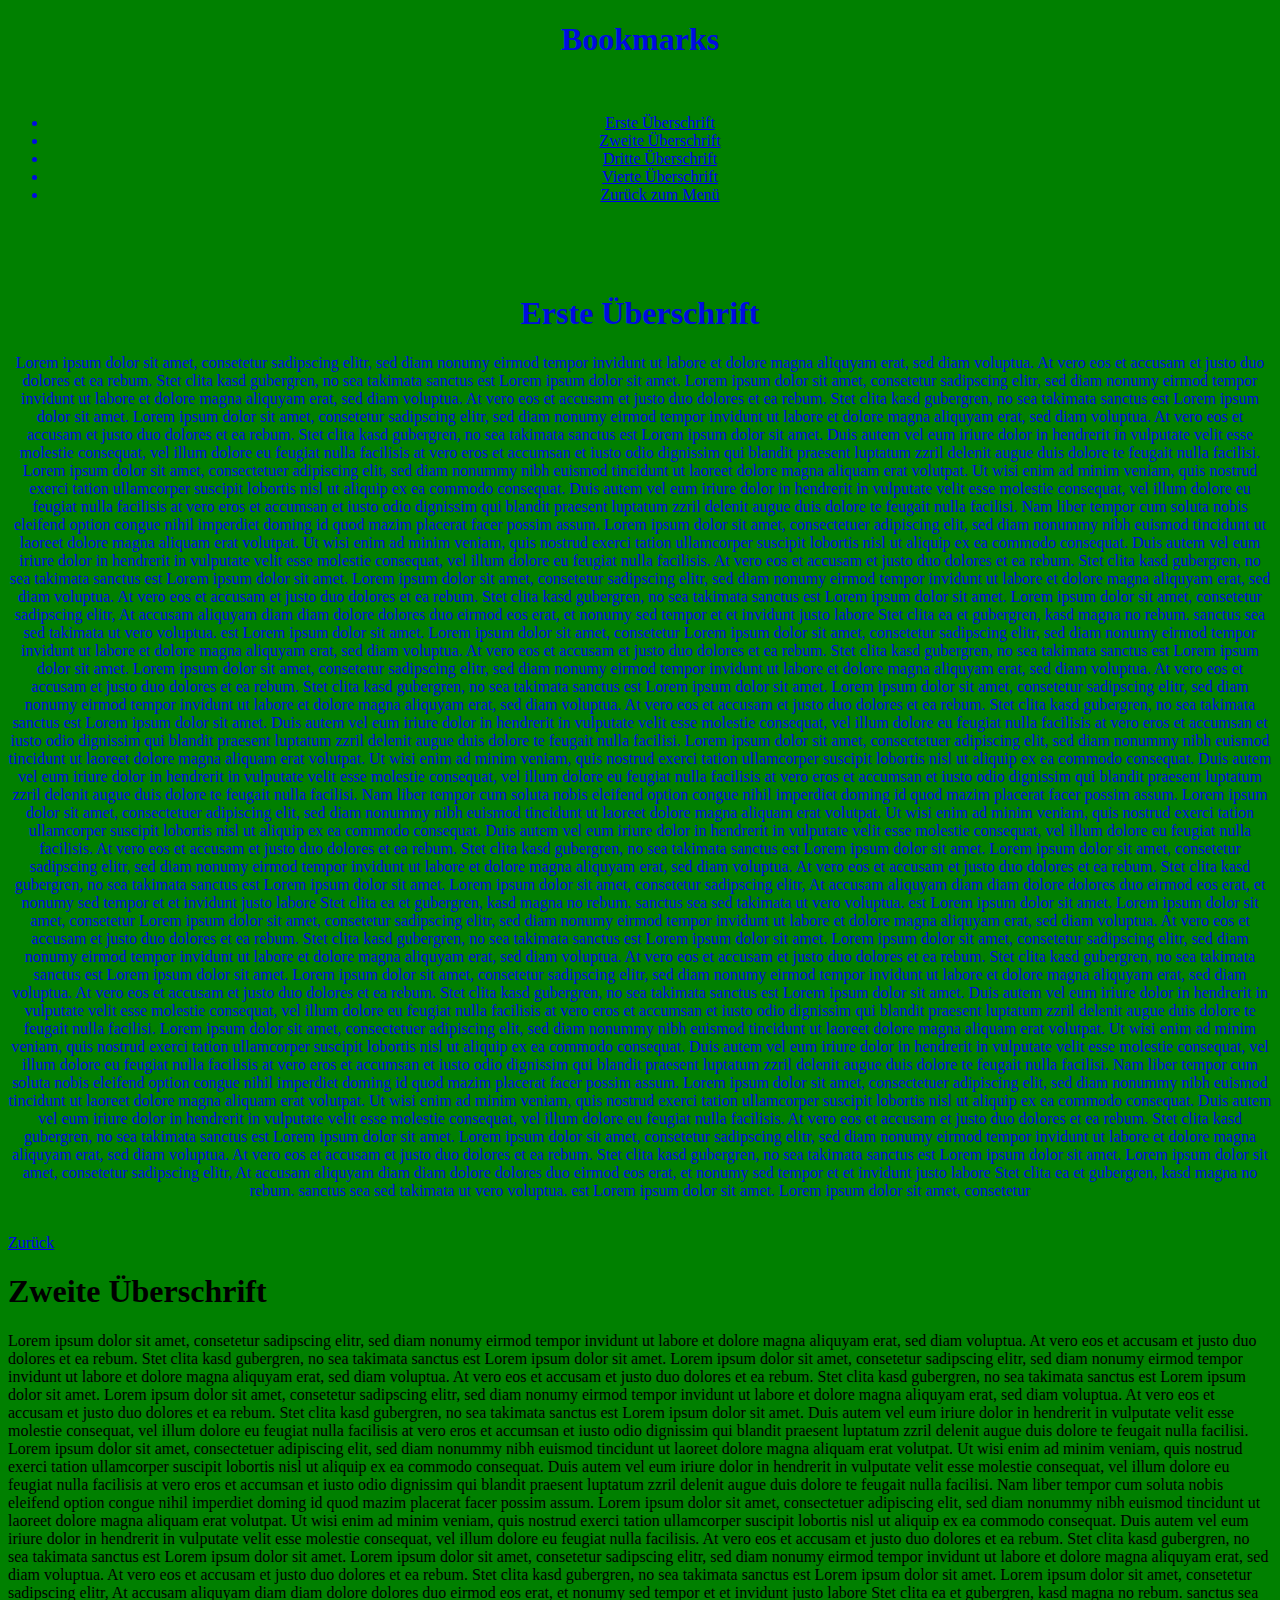
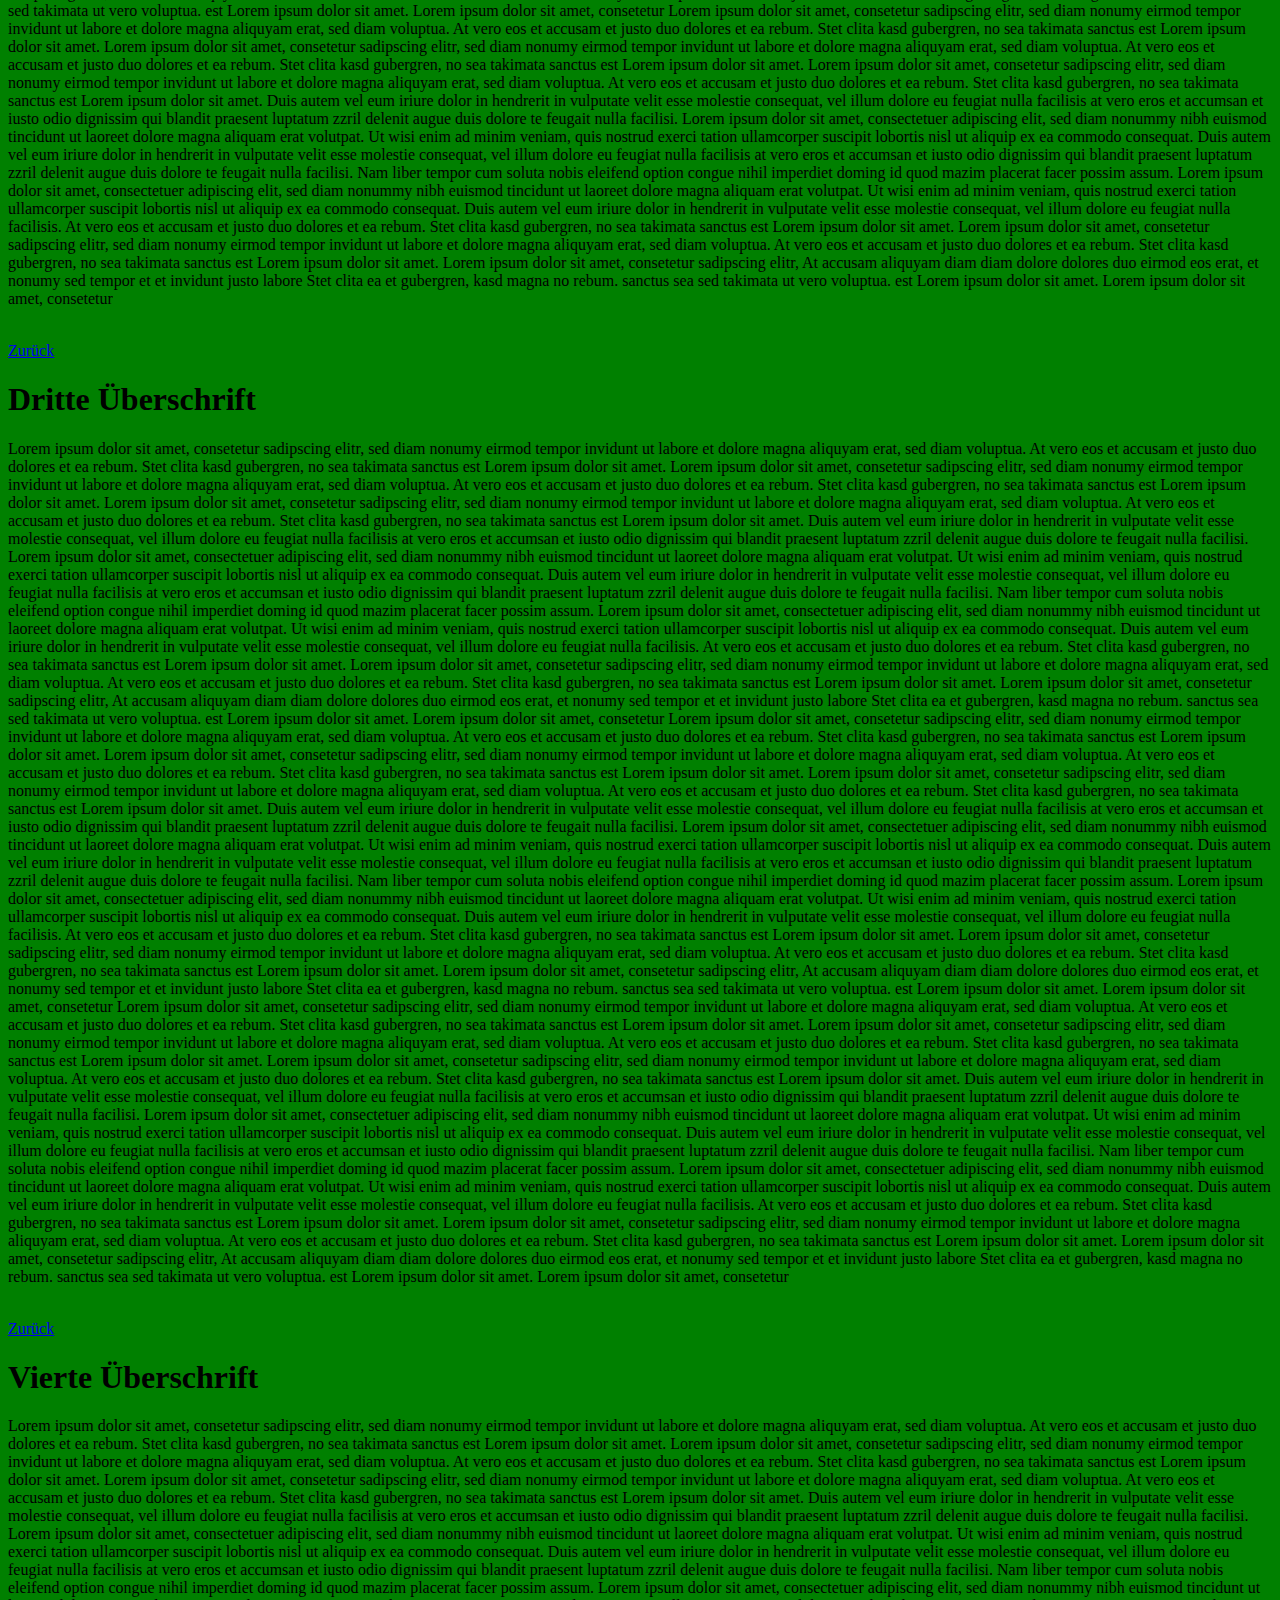
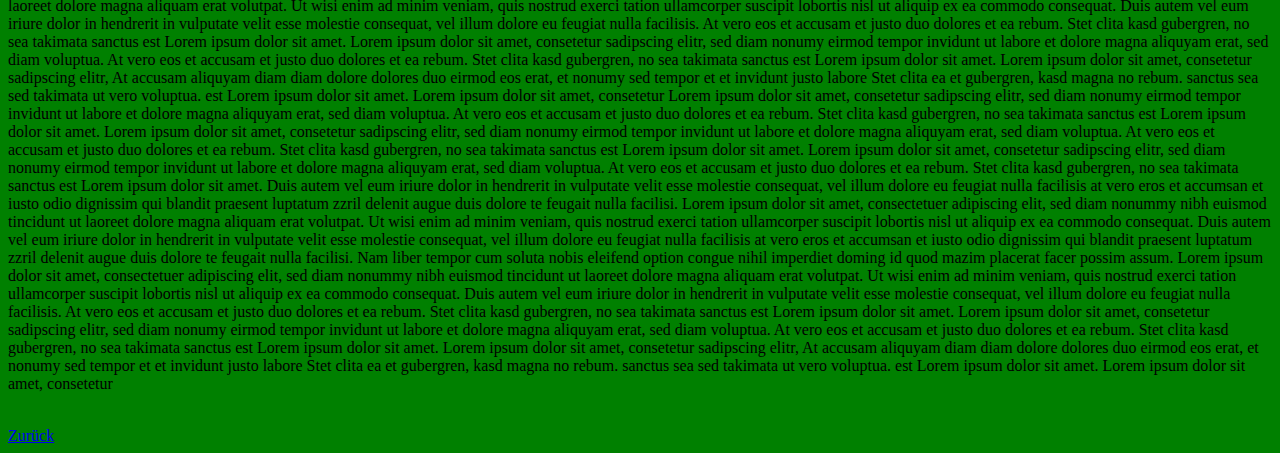
==== commit 25c93197: "Update bookmarks.html" ====
--- a/bookmarks.html
+++ b/bookmarks.html
@@ -16,7 +16,7 @@
         <li><a href="#C3" title="Ab ins 2. Kappidel">Zweite Überschrift</a></li>
         <li><a href="#C4" title="oder doch nummero 3?">Dritte Überschrift</a></li>
         <li><a href="#C5" title="Numero quatre">Vierte Überschrift</a></li>
-	<li><a href="homebookmarks.html">Zürürck zum Menü</a></li>
+	<li><a href="homebookmarks.html">Zurück zum Menü</a></li>
     </ul>
     <br>
     <br>
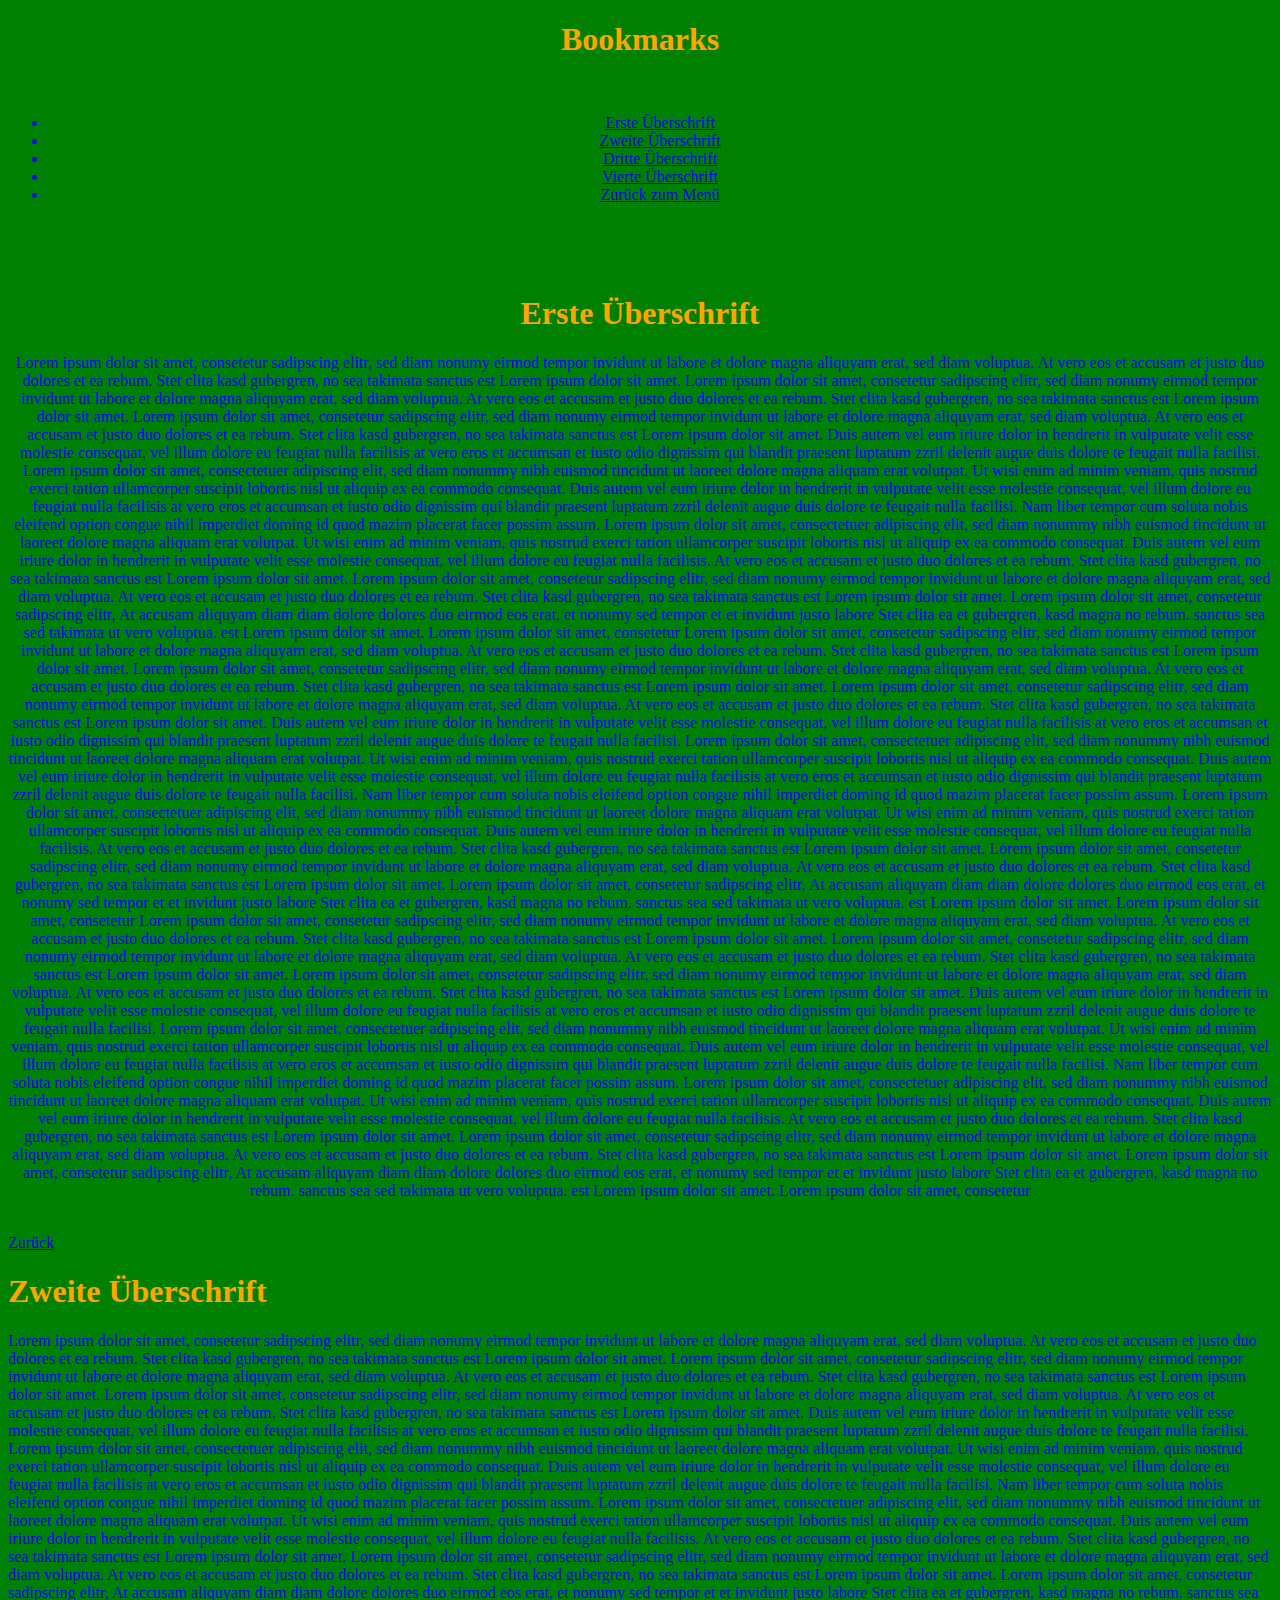
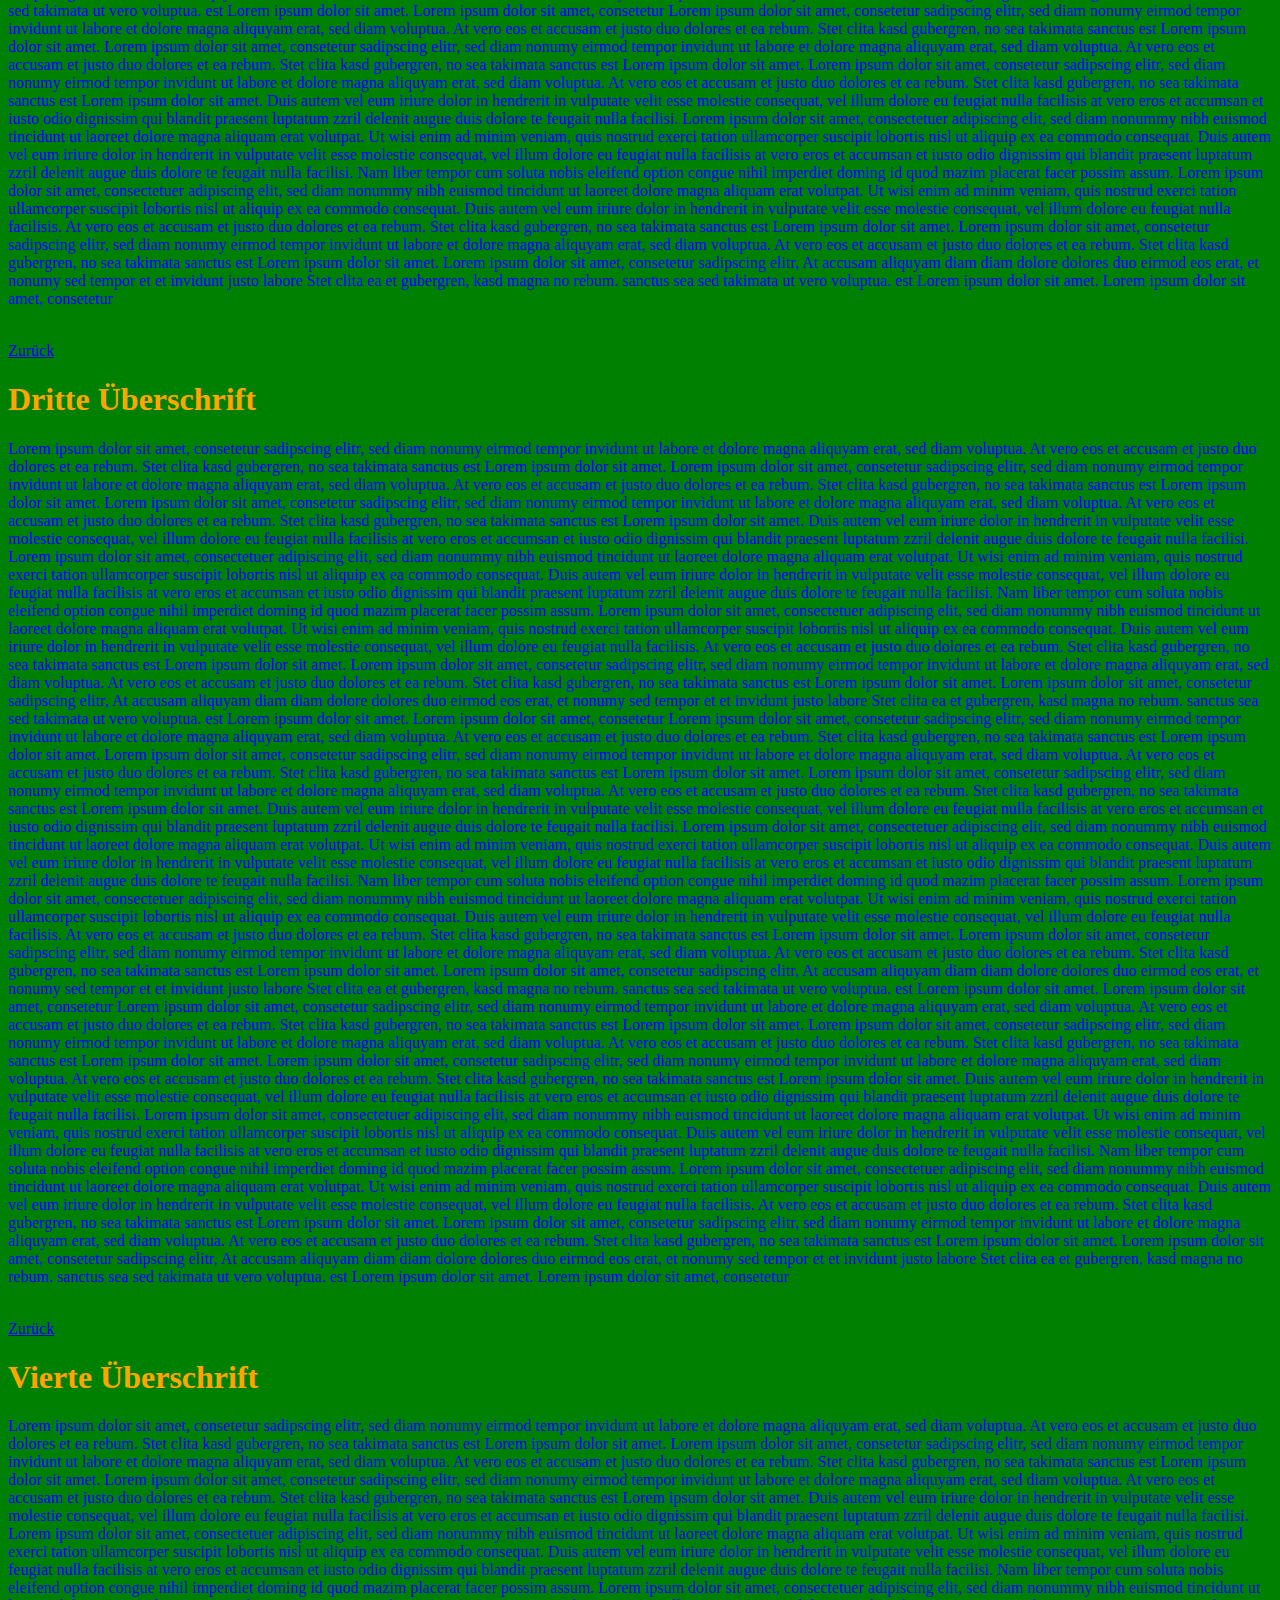
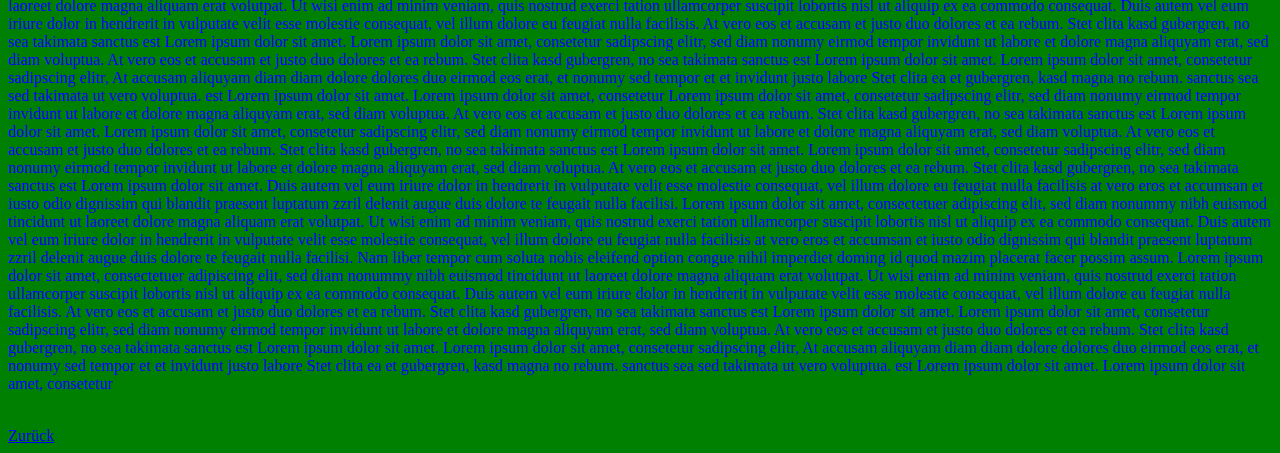
==== commit 18a43f0d: "Update bookmarks.html" ====
--- a/bookmarks.html
+++ b/bookmarks.html
@@ -4,11 +4,16 @@
     <meta charset="utf-8">
     <meta name="viewport" content="width=device-width, initial-scale=1.0">
     <title>Bookmarks</title>
-	  <link rel="stylesheet" href="css/style.css">
   </head>
 	<BODY BGCOLOR="green">
  	<font face="verdana" color="LIGHT_BLUE" align="center">
+
+  <style>
+	.container h1 {color: orange}
+	.container p {color: blue}
+  </style>
   <body>
+    <div class="container">
 	<h1 id="C1">Bookmarks</h1>
     <br>
     <ul>
@@ -97,5 +102,6 @@
         At vero eos et accusam et justo duo dolores et ea rebum. Stet clita kasd gubergren, no sea takimata sanctus est Lorem ipsum dolor sit amet. Lorem ipsum dolor sit amet, consetetur sadipscing elitr, sed diam nonumy eirmod tempor invidunt ut labore et dolore magna aliquyam erat, sed diam voluptua. At vero eos et accusam et justo duo dolores et ea rebum. Stet clita kasd gubergren, no sea takimata sanctus est Lorem ipsum dolor sit amet. Lorem ipsum dolor sit amet, consetetur sadipscing elitr, At accusam aliquyam diam diam dolore dolores duo eirmod eos erat, et nonumy sed tempor et et invidunt justo labore Stet clita ea et gubergren, kasd magna no rebum. sanctus sea sed takimata ut vero voluptua. est Lorem ipsum dolor sit amet. Lorem ipsum dolor sit amet, consetetur
 	</p><br>
 	<a href="#C1">Zurück</a>
-  </body>
+     </div>  
+    </body>
 </html>
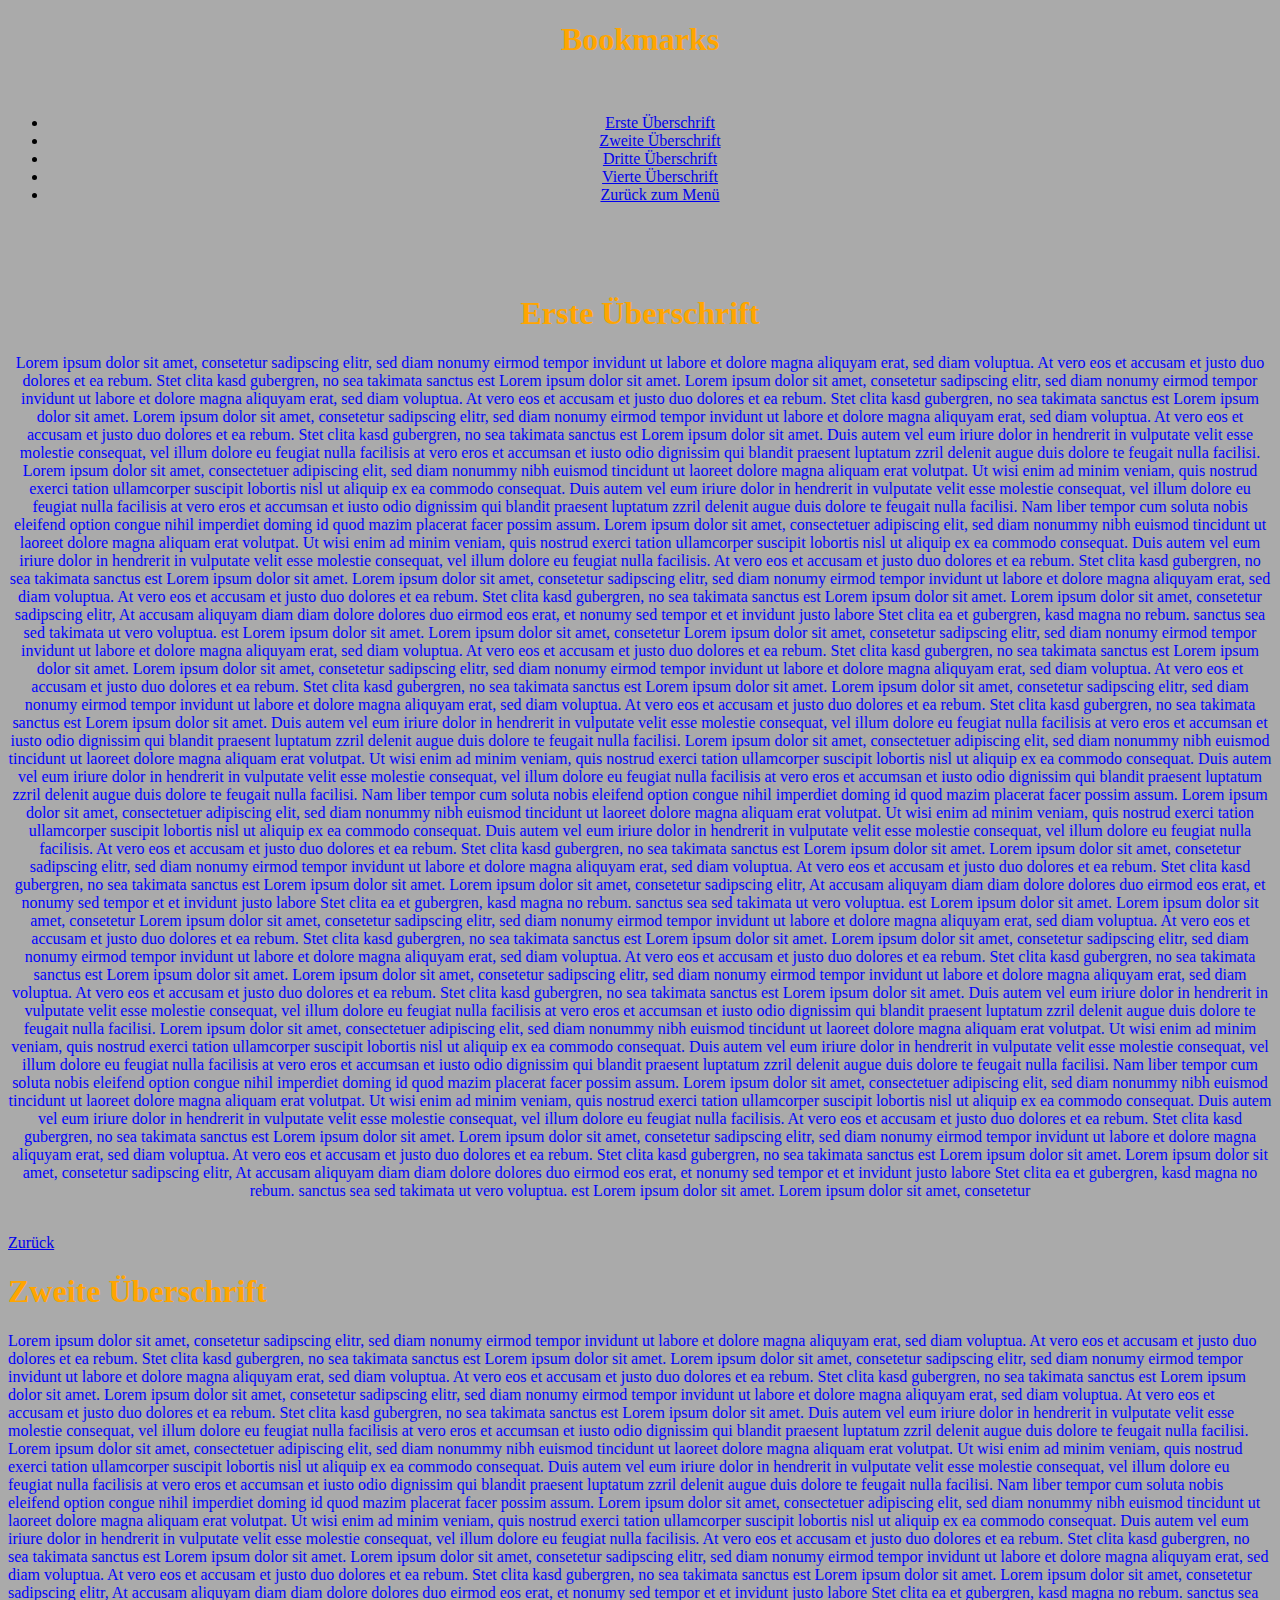
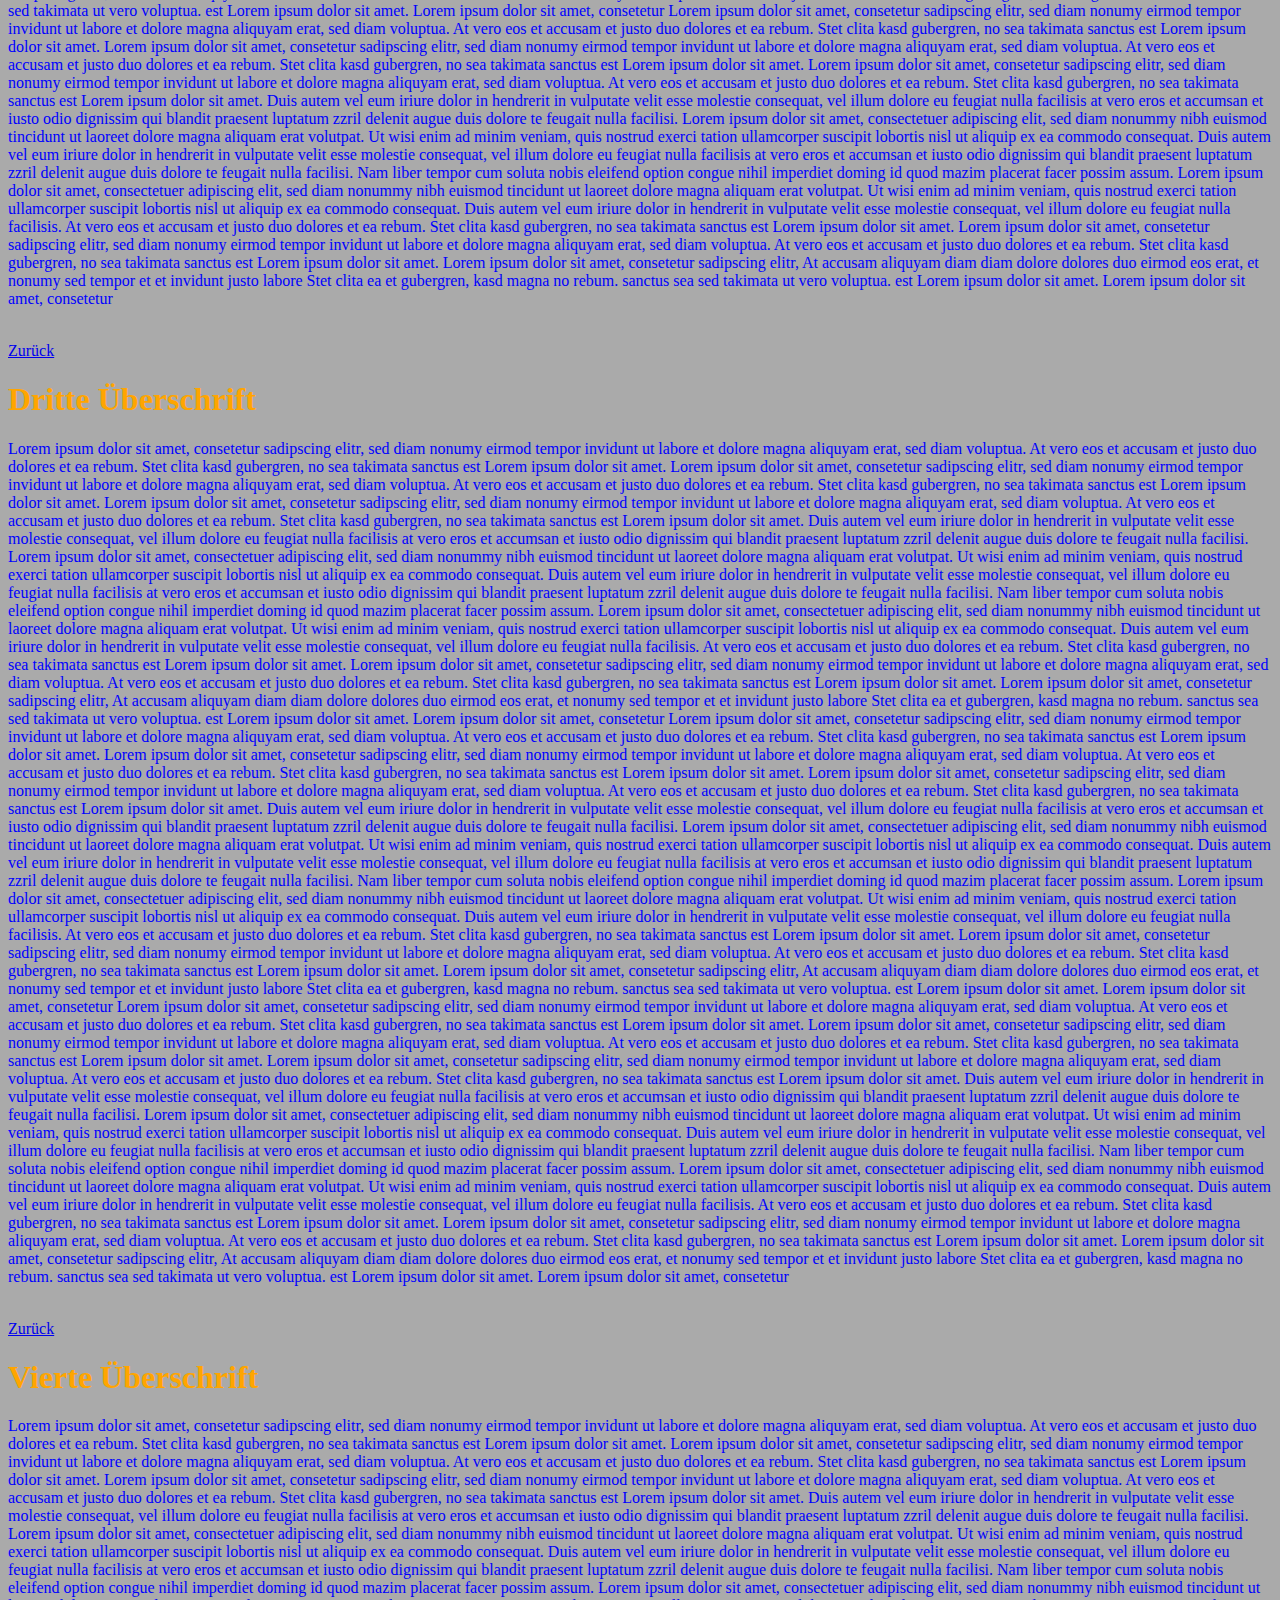
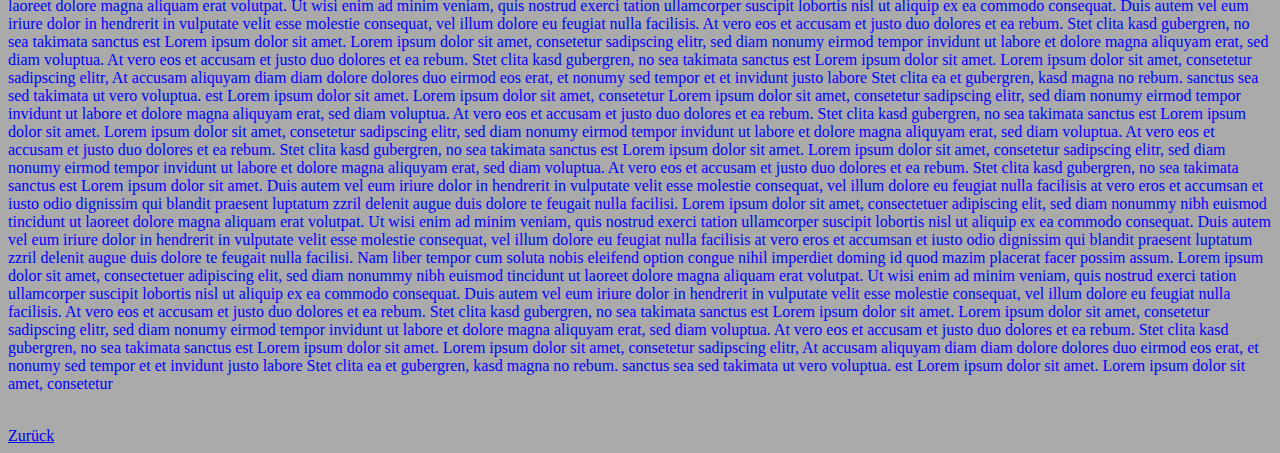
==== commit 928bb1e5: "Update bookmarks.html" ====
--- a/bookmarks.html
+++ b/bookmarks.html
@@ -5,8 +5,8 @@
     <meta name="viewport" content="width=device-width, initial-scale=1.0">
     <title>Bookmarks</title>
   </head>
-	<BODY BGCOLOR="green">
- 	<font face="verdana" color="LIGHT_BLUE" align="center">
+	<BODY BGCOLOR="#aaaaaa">
+ 	<font face="verdana" align="center">
 
   <style>
 	.container h1 {color: orange}
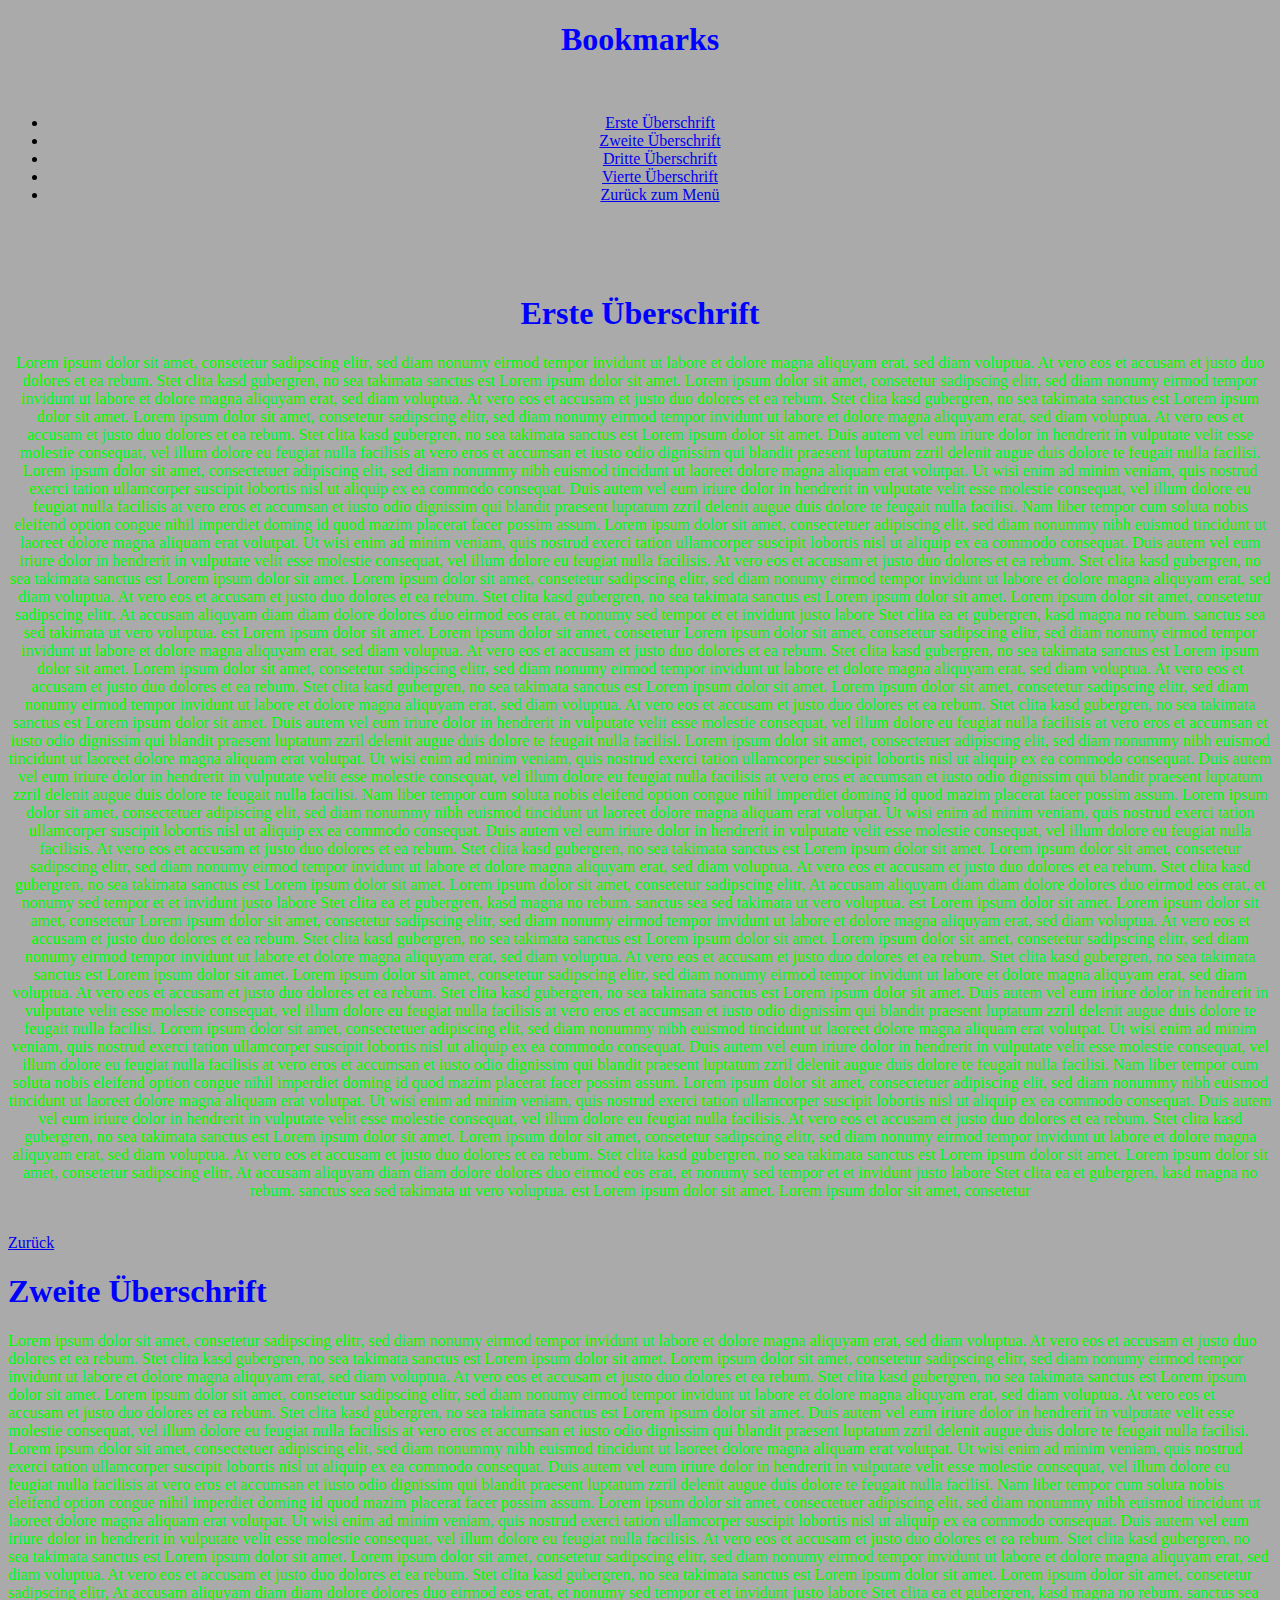
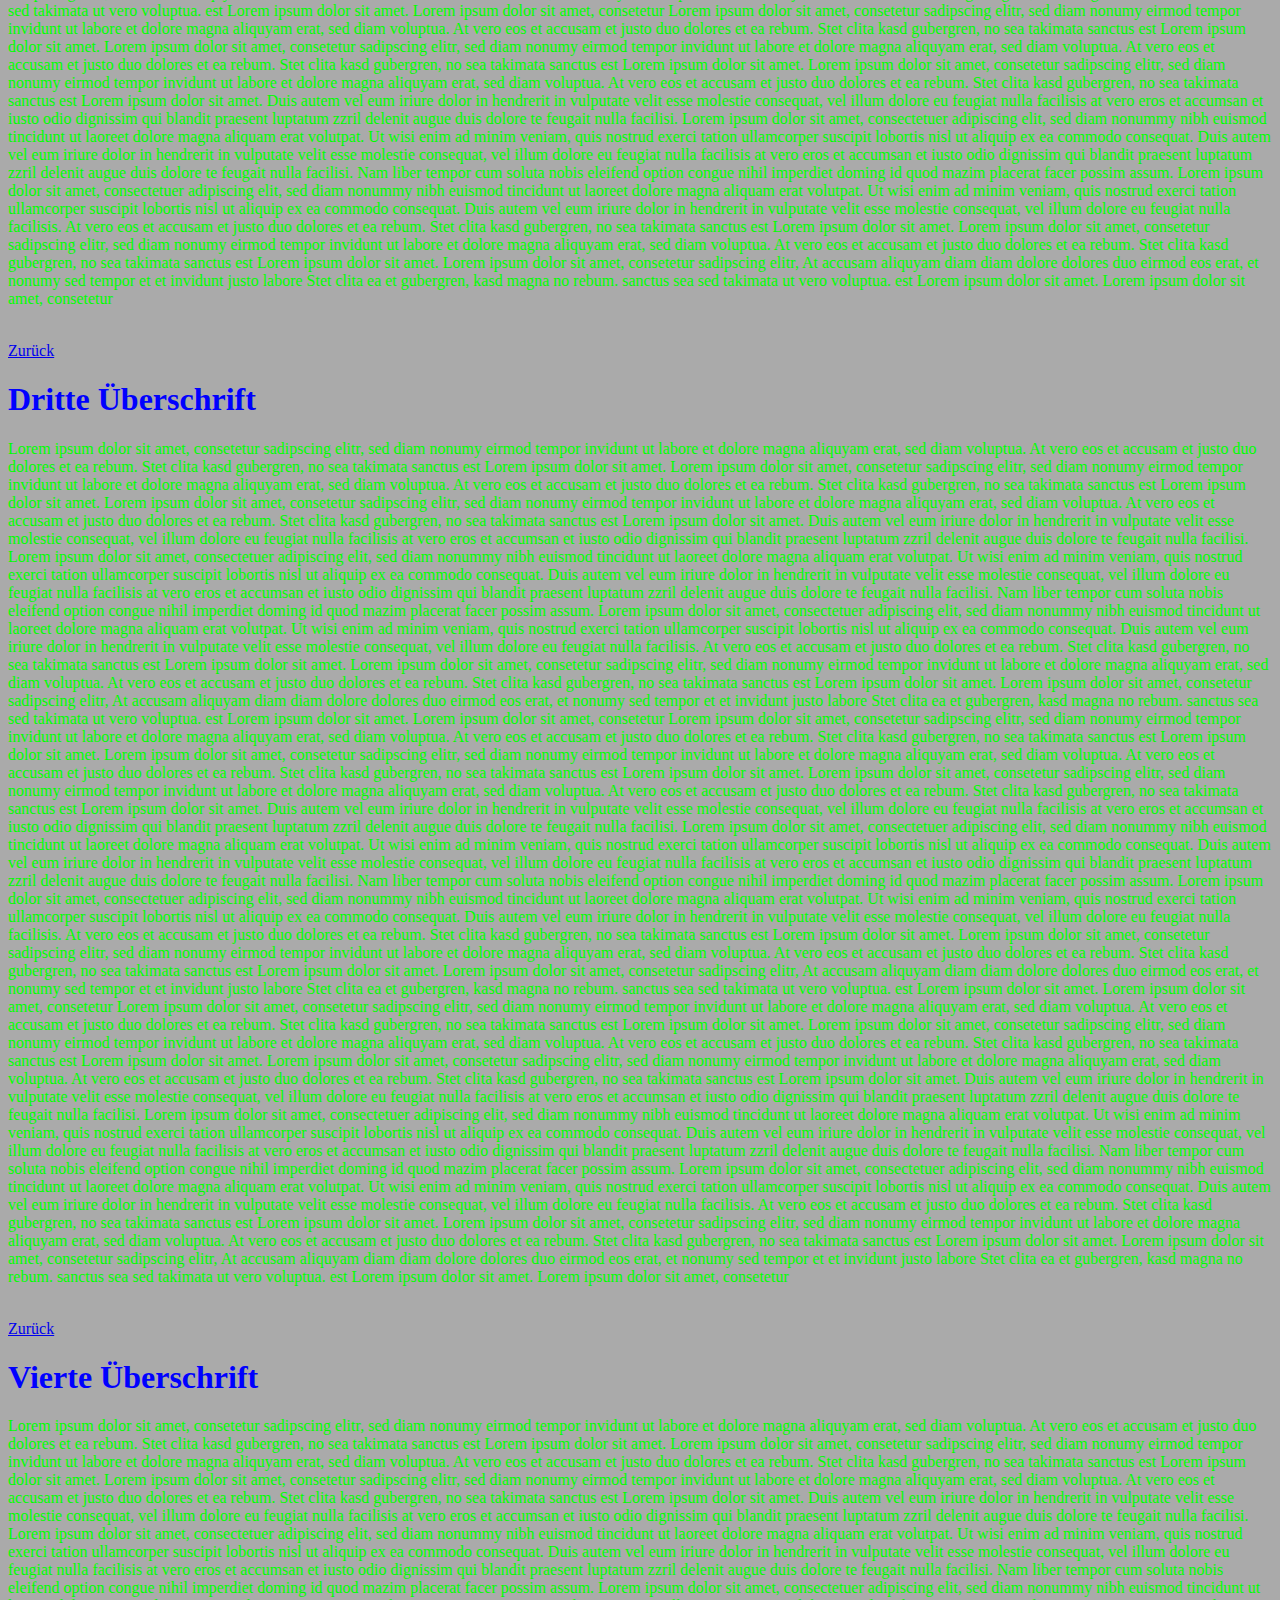
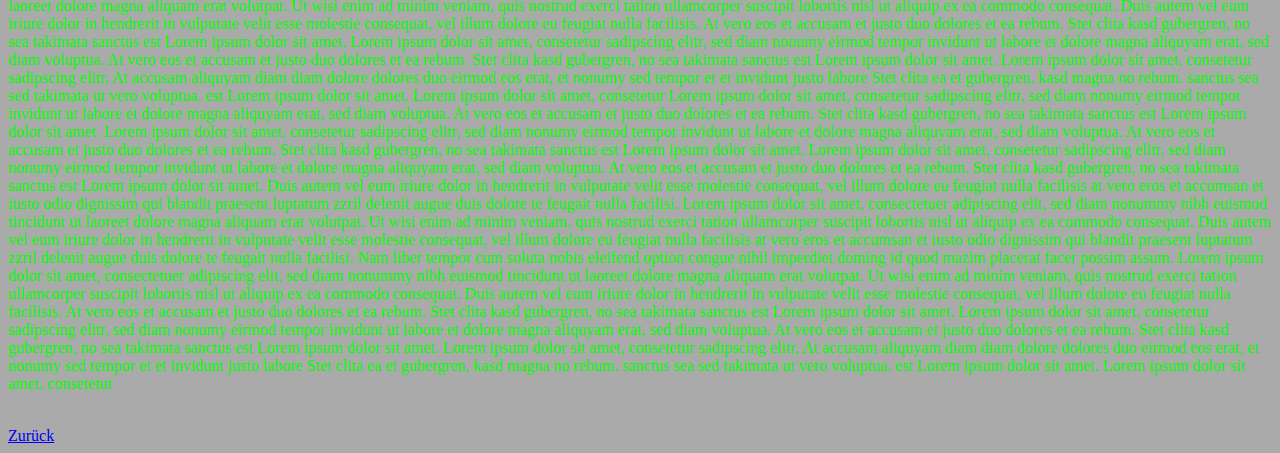
==== commit 03c97e81: "Update bookmarks.html" ====
--- a/bookmarks.html
+++ b/bookmarks.html
@@ -4,14 +4,11 @@
     <meta charset="utf-8">
     <meta name="viewport" content="width=device-width, initial-scale=1.0">
     <title>Bookmarks</title>
+    <link rel="stylesheet" href="bookmark.css">
   </head>
 	<BODY BGCOLOR="#aaaaaa">
  	<font face="verdana" align="center">
 
-  <style>
-	.container h1 {color: orange}
-	.container p {color: blue}
-  </style>
   <body>
     <div class="container">
 	<h1 id="C1">Bookmarks</h1>
--- a/bookmark.css
+++ b/bookmark.css
@@ -0,0 +1,6 @@
+h1 {
+  color: blue;
+}
+p {
+  color: lime;
+}
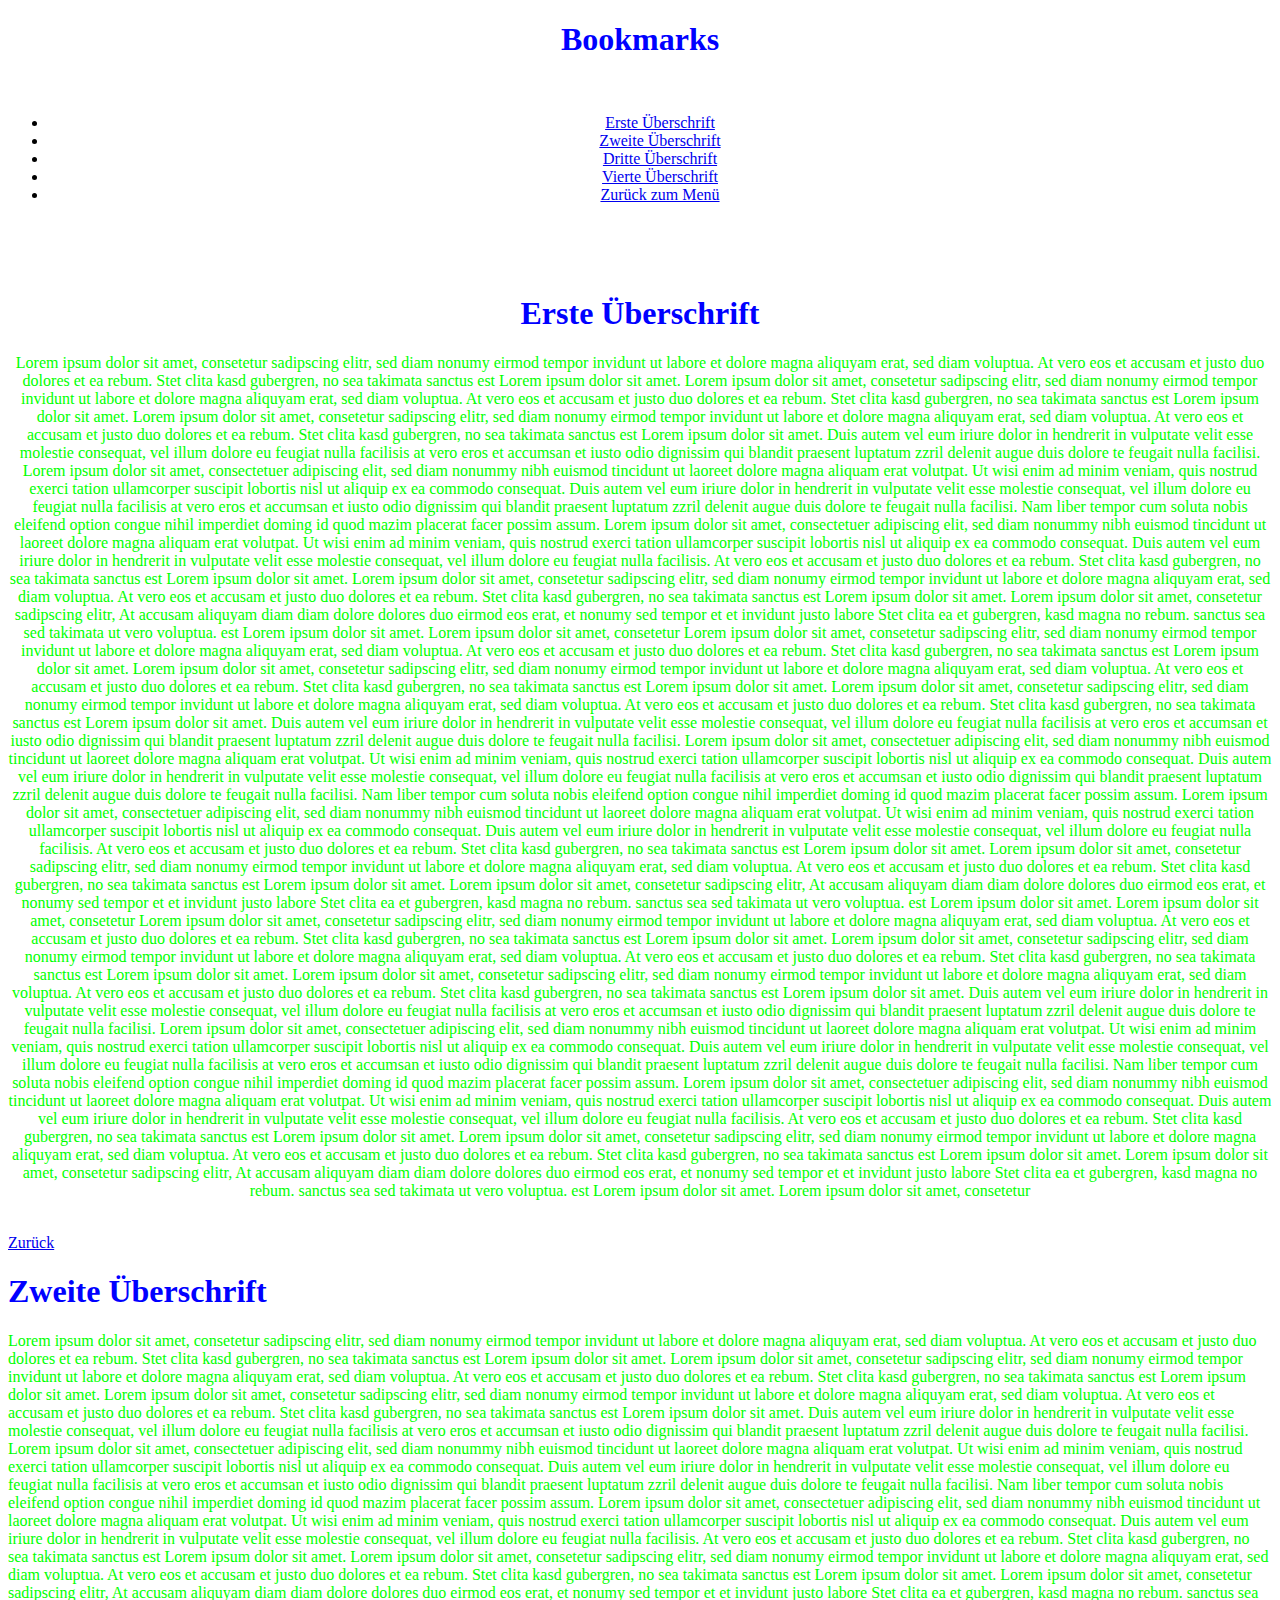
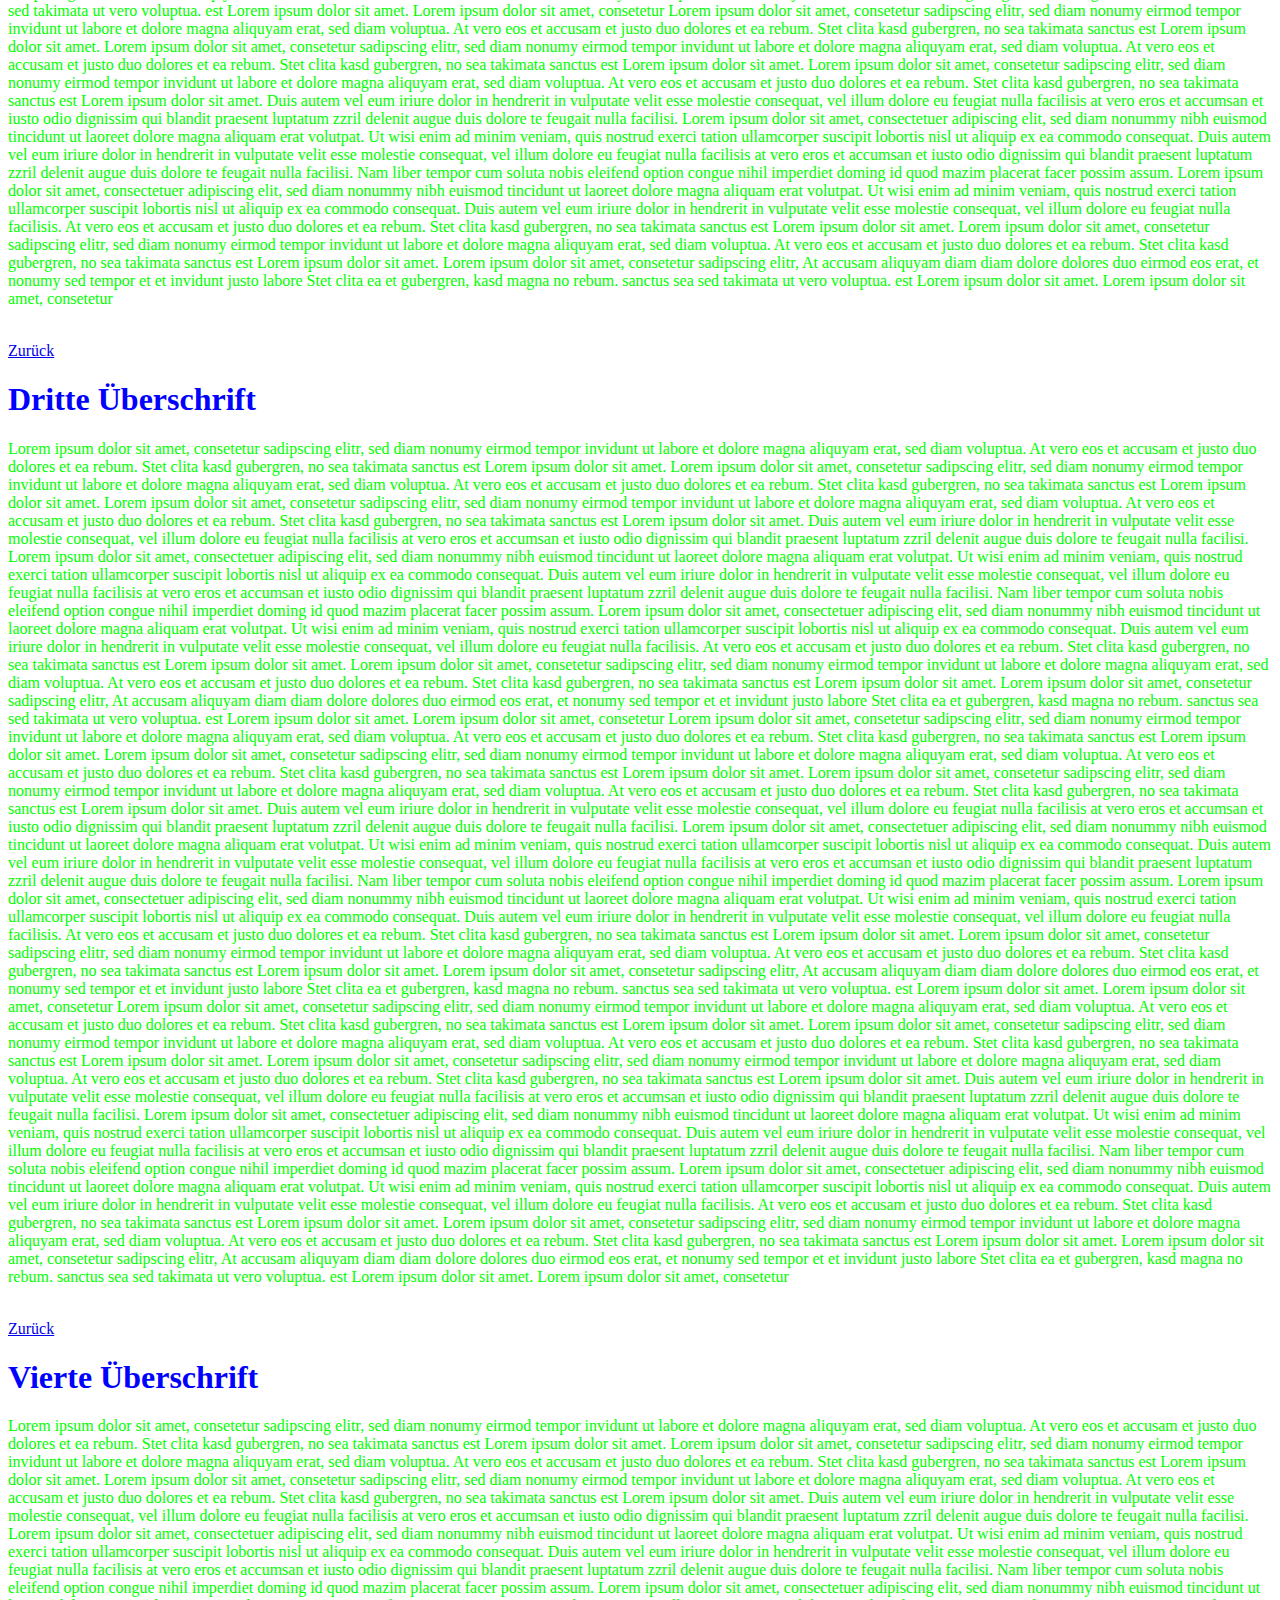
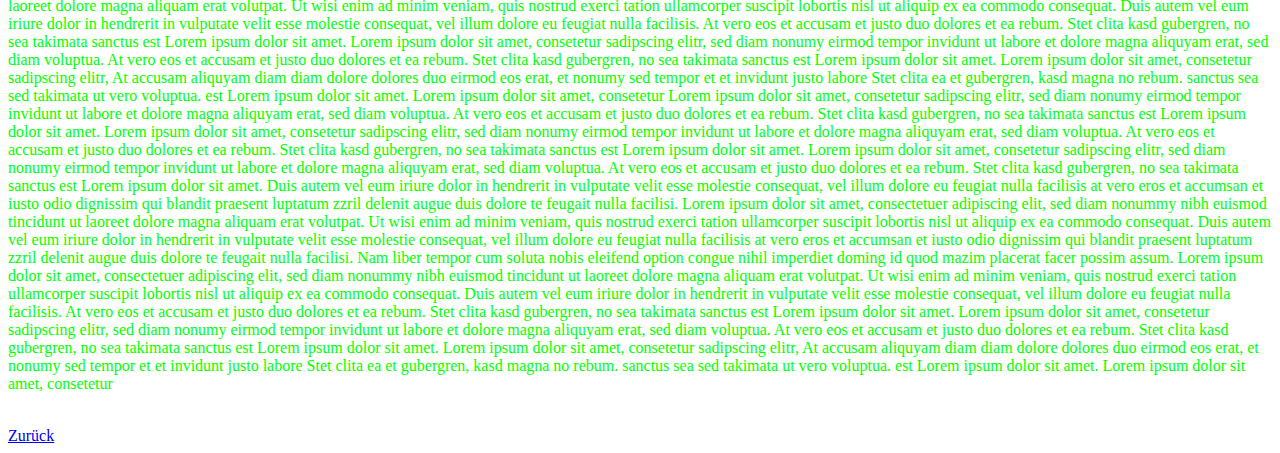
==== commit a97f2d5e: "Update bookmarks.html" ====
--- a/bookmarks.html
+++ b/bookmarks.html
@@ -6,11 +6,10 @@
     <title>Bookmarks</title>
     <link rel="stylesheet" href="bookmark.css">
   </head>
-	<BODY BGCOLOR="#aaaaaa">
  	<font face="verdana" align="center">
 
   <body>
-    <div class="container">
+    <div class="container2">
 	<h1 id="C1">Bookmarks</h1>
     <br>
     <ul>
--- a/bookmark.css
+++ b/bookmark.css
@@ -4,3 +4,14 @@
 p {
   color: lime;
 }
+body {
+  background-color: white;
+}
+.container {
+  max-width: 80em; 
+  height: 40em;
+  padding: 0;
+  border-radius: 20px;
+  background-color: coral;
+}
+  
